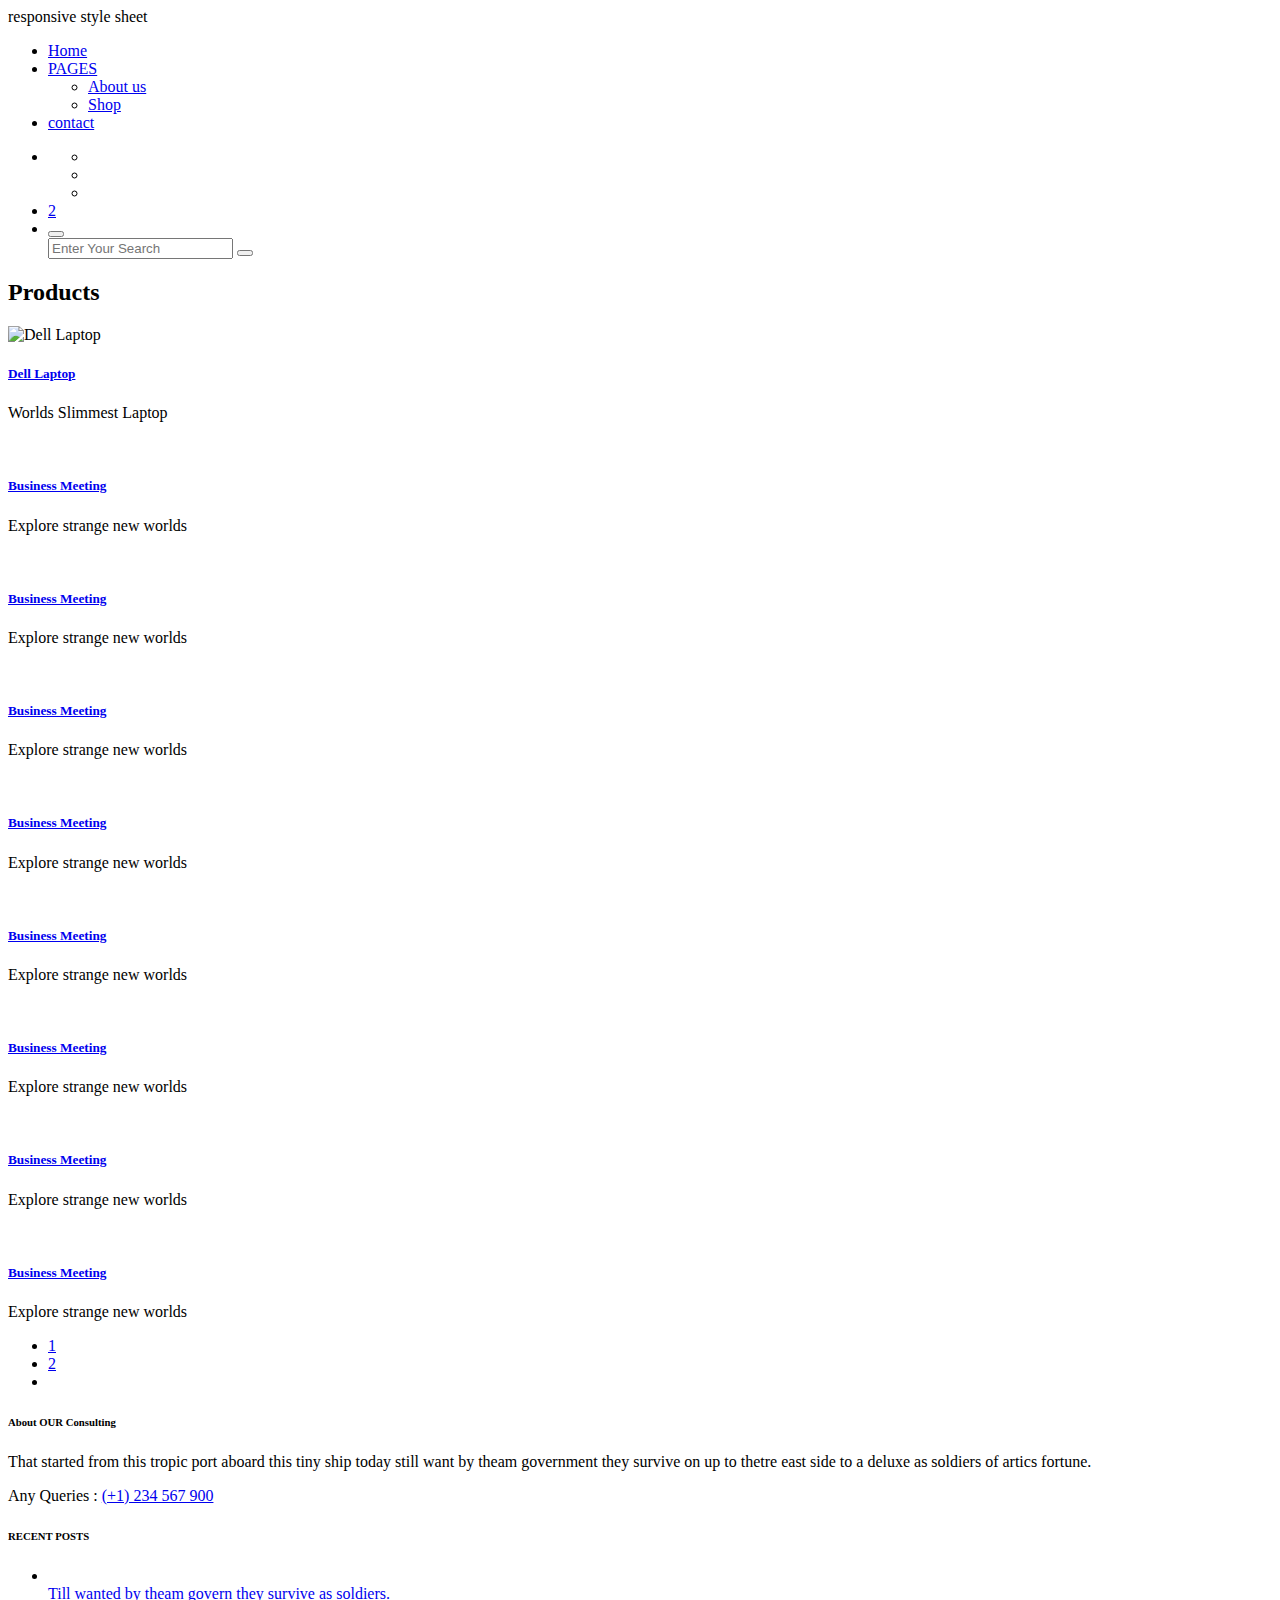
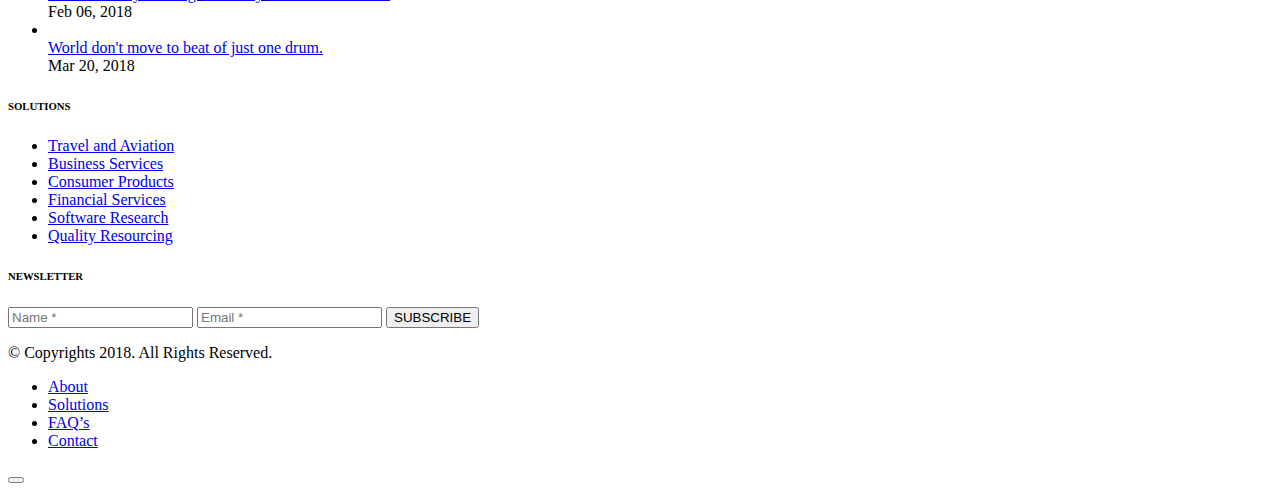
==== index2.html @ f583e694 "Create index2.html" ====
<!DOCTYPE html>
<html lang="en">
	<head>
		<meta charset="UTF-8">
		<!-- For IE -->
		<meta http-equiv="X-UA-Compatible" content="IE=edge">
		<!-- For Resposive Device -->
		<meta name="viewport" content="width=device-width, initial-scale=1, shrink-to-fit=no">
		<!-- For Window Tab Color -->
		<!-- Chrome, Firefox OS and Opera -->
		<meta name="theme-color" content="#061948">
		<!-- Windows Phone -->
		<meta name="msapplication-navbutton-color" content="#061948">
		<!-- iOS Safari -->
		<meta name="apple-mobile-web-app-status-bar-style" content="#061948">
		<title>Charles-Business-Consulting HTML Template</title>
		<!-- Favicon -->
		<link rel="icon" type="image/png" sizes="56x56" href="images/fav-icon/icon.png">
		<!-- Main style sheet -->
		<link rel="stylesheet" type="text/css" href="css/style.css">
		responsive style sheet
		<link rel="stylesheet" type="text/css" href="css/responsive.css">

		<!-- Fix Internet Explorer ______________________________________-->
		<!--[if lt IE 9]>
			<script src="http://html5shiv.googlecode.com/svn/trunk/html5.js"></script>
			<script src="vendor/html5shiv.js"></script>
			<script src="vendor/respond.js"></script>
		<![endif]-->	
	</head>

	<body>
		<div class="main-page-wrapper">

			<!-- ===================================================
				Loading Transition
			==================================================== -->
			<div id="loader-wrapper">
				<div id="loader"></div>
			</div>

			

			<!-- 
			=============================================
				Theme Header One
			============================================== 
			-->
			<header class="header-one">
				<div class="top-header">
					<div class="container clearfix">
				<div class="theme-menu-wrapper">
					<div class="container">
						<div class="bg-wrapper clearfix">
							<!-- ============== Menu Warpper ================ -->
					   		<div class="menu-wrapper float-left">
					   			<nav id="mega-menu-holder" class="clearfix">
								   <ul class="clearfix">
									    <li><a href="#">Home</a>
									    	
									    </li>
									    <li><a href="#">PAGES</a>
									    	<ul class="dropdown">
									    		<li><a href="#">About us</a></li>
									    		<li><a href="#">Shop</a></li>
									    			</li>
									       </ul>
									    </li>
									    
									    <li><a href="contact.html">contact</a></li>
								   </ul>
								</nav> <!-- /#mega-menu-holder -->
					   		</div> <!-- /.menu-wrapper -->

					   		<div class="right-widget float-right">
					   			<ul>
					   				<li class="social-icon">
					   					<ul>
											<li><a href="#"><i class="fa fa-facebook" aria-hidden="true"></i></a></li>
											<li><a href="#"><i class="fa fa-twitter" aria-hidden="true"></i></a></li>
											<li><a href="#"><i class="fa fa-linkedin" aria-hidden="true"></i></a></li>
											
										</ul>
					   				</li>
					   				<li class="cart-icon">
					   					<a href="#"><i class="flaticon-tool"></i> <span>2</span></a>
					   				</li>
					   				<li class="search-option">
					   					<div class="dropdown">
					   						<button type="button" class="dropdown-toggle" data-toggle="dropdown"><i class="fa fa-search" aria-hidden="true"></i></button>
											<form action="#" class="dropdown-menu">
												<input type="text" Placeholder="Enter Your Search">
												<button><i class="fa fa-search"></i></button>
											</form>
					   					</div>
					   				</li>
					   			</ul>
					   		</div> <!-- /.right-widget -->
						</div> <!-- /.bg-wrapper -->
					</div> <!-- /.container -->
				</div> <!-- /.theme-menu-wrapper -->
			</header> <!-- /.header-one -->

			
			<!-- 
			=============================================
				Theme Inner Banner
			============================================== 
			-->
			<div class="theme-inner-banner section-spacing">
				<div class="overlay">
					<div class="container">
						<h2>Products</h2>
					</div> <!-- /.container -->
				</div> <!-- /.overlay -->
			</div> <!-- /.theme-inner-banner -->


			<!-- 
			=============================================
				Our Case
			============================================== 
			-->
			<div class="our-case our-project section-spacing">
				<div class="container">
					<div class="wrapper">
						<div class="row">
							<div class="col-lg-4 col-sm-6 col-12">
								<div class="single-case-block">
									<img src="https://encrypted-tbn0.gstatic.com/images?q=tbn:ANd9GcQ14VLVXKVMGM3A-4_cv8zPNfcVg03_W8MNCg&usqp=CAU" alt="Dell Laptop">
									<div class="hover-content">
										<div class="text clearfix">
											<div class="float-left">
												<h5><a href="#">Dell Laptop</a></h5>
												<p>Worlds Slimmest Laptop</p>
											</div>
											<a href="project-details.html" class="details float-right"><i class="fa fa-long-arrow-right" aria-hidden="true"></i></a>
										</div> <!-- /.text -->
									</div> <!-- /.hover-content -->
								</div> <!-- /.single-case-block -->
							</div> <!-- /.col- -->
							<div class="col-lg-4 col-sm-6 col-12">
								<div class="single-case-block">
									<img src="https://encrypted-tbn0.gstatic.com/images?q=tbn:ANd9GcRiZihgVzmwl0yRAXSPXj3fKGcWAYy_pu0N6w&usqp=CAU" alt="">
									<div class="hover-content">
										<div class="text clearfix">
											<div class="float-left">
												<h5><a href="project-details.html">Business Meeting</a></h5>
												<p>Explore strange new worlds</p>
											</div>
											<a href="project-details.html" class="details float-right"><i class="fa fa-long-arrow-right" aria-hidden="true"></i></a>
										</div> <!-- /.text -->
									</div> <!-- /.hover-content -->
								</div> <!-- /.single-case-block -->
							</div> <!-- /.col- -->
							<div class="col-lg-4 col-sm-6 col-12">
								<div class="single-case-block">
									<img src="https://www.notebookcheck.net/uploads/tx_nbc2/1336433-1_13.jpg" alt="">
									<div class="hover-content">
										<div class="text clearfix">
											<div class="float-left">
												<h5><a href="project-details.html">Business Meeting</a></h5>
												<p>Explore strange new worlds</p>
											</div>
											<a href="project-details.html" class="details float-right"><i class="fa fa-long-arrow-right" aria-hidden="true"></i></a>
										</div> <!-- /.text -->
									</div> <!-- /.hover-content -->
								</div> <!-- /.single-case-block -->
							</div> <!-- /.col- -->
							<div class="col-lg-4 col-sm-6 col-12">
								<div class="single-case-block">
									<img src="https://www.slashgear.com/wp-content/uploads/2010/10/Acer-Aspire-One-D2550.jpg" alt="">
									<div class="hover-content">
										<div class="text clearfix">
											<div class="float-left">
												<h5><a href="project-details.html">Business Meeting</a></h5>
												<p>Explore strange new worlds</p>
											</div>
											<a href="project-details.html" class="details float-right"><i class="fa fa-long-arrow-right" aria-hidden="true"></i></a>
										</div> <!-- /.text -->
									</div> <!-- /.hover-content -->
								</div> <!-- /.single-case-block -->
							</div> <!-- /.col- -->
							<div class="col-lg-4 col-sm-6 col-12">
								<div class="single-case-block">
									<img src="https://www.lenovo.com/medias/lenovo-laptops-ideapad-5-15in-intel-gallery-1.png?context=bWFzdGVyfHJvb3R8MjgwNDc0fGltYWdlL3BuZ3xoOGQvaDU5LzEwNzQ2MjIyNzA2NzE4LnBuZ3w5NTBjYTA2ODkwZWQ2Yzk3OGQ0Y2M5MjRiOWZkNTNlMDJiOWQ4MDlmMGNlM2U5Mzc1ODkzYzhmNTRiYzNlYTIx" alt="">
									<div class="hover-content">
										<div class="text clearfix">
											<div class="float-left">
												<h5><a href="project-details.html">Business Meeting</a></h5>
												<p>Explore strange new worlds</p>
											</div>
											<a href="project-details.html" class="details float-right"><i class="fa fa-long-arrow-right" aria-hidden="true"></i></a>
										</div> <!-- /.text -->
									</div> <!-- /.hover-content -->
								</div> <!-- /.single-case-block -->
							</div> <!-- /.col- -->
							<div class="col-lg-4 col-sm-6 col-12">
								<div class="single-case-block">
									<img src="https://i.pcmag.com/imagery/articles/01riILTinwy5rpwouyl48yr-1..1617657075.png" alt="">
									<div class="hover-content">
										<div class="text clearfix">
											<div class="float-left">
												<h5><a href="project-details.html">Business Meeting</a></h5>
												<p>Explore strange new worlds</p>
											</div>
											<a href="project-details.html" class="details float-right"><i class="fa fa-long-arrow-right" aria-hidden="true"></i></a>
										</div> <!-- /.text -->
									</div> <!-- /.hover-content -->
								</div> <!-- /.single-case-block -->
							</div> <!-- /.col- -->
							<div class="col-lg-4 col-sm-6 col-12">
								<div class="single-case-block">
									<img src="https://i.ytimg.com/vi/G6jkOAOeWjs/maxresdefault.jpg" alt="">
									<div class="hover-content">
										<div class="text clearfix">
											<div class="float-left">
												<h5><a href="project-details.html">Business Meeting</a></h5>
												<p>Explore strange new worlds</p>
											</div>
											<a href="project-details.html" class="details float-right"><i class="fa fa-long-arrow-right" aria-hidden="true"></i></a>
										</div> <!-- /.text -->
									</div> <!-- /.hover-content -->
								</div> <!-- /.single-case-block -->
							</div> <!-- /.col- -->
							<div class="col-lg-4 col-sm-6 col-12">
								<div class="single-case-block">
									<img src="https://media.news9live.com/h-upload/2021/10/18/39768-macbook-pro.jpg" alt="">
									<div class="hover-content">
										<div class="text clearfix">
											<div class="float-left">
												<h5><a href="project-details.html">Business Meeting</a></h5>
												<p>Explore strange new worlds</p>
											</div>
											<a href="project-details.html" class="details float-right"><i class="fa fa-long-arrow-right" aria-hidden="true"></i></a>
										</div> <!-- /.text -->
									</div> <!-- /.hover-content -->
								</div> <!-- /.single-case-block -->
							</div> <!-- /.col- -->
							<div class="col-lg-4 col-sm-6 col-12">
								<div class="single-case-block">
									<img src="https://m.media-amazon.com/images/I/71HaIH7W5gL._AC_SL1322_.jpg" alt="">
									<div class="hover-content">
										<div class="text clearfix">
											<div class="float-left">
												<h5><a href="project-details.html">Business Meeting</a></h5>
												<p>Explore strange new worlds</p>
											</div>
											<a href="project-details.html" class="details float-right"><i class="fa fa-long-arrow-right" aria-hidden="true"></i></a>
										</div> <!-- /.text -->
									</div> <!-- /.hover-content -->
								</div> <!-- /.single-case-block -->
							</div> <!-- /.col- -->
						</div> <!-- /.row -->
					</div> <!-- /.wrapper -->
					<div class="theme-pagination text-center">
						<ul>
							<li><a href="#">1</a></li>
							<li class="active"><a href="#">2</a></li>
							<li><a href="#"><i class="fa fa-angle-double-right" aria-hidden="true"></i></a></li>
						</ul>
					</div>
				</div> <!-- /.container -->
			</div> <!-- /.our-case -->




			<!--
			=====================================================
				Footer
			=====================================================
			-->
			<footer class="theme-footer-one">
				<div class="top-footer">
					<div class="container">
						<div class="row">
							<div class="col-xl-3 col-lg-4 col-sm-6 about-widget">
								<h6 class="title">About OUR Consulting</h6>
								<p>That started from this tropic port aboard this tiny ship today still want by theam government they survive on up to thetre east side to a deluxe as soldiers of artics fortune.</p>
								<div class="queries"><i class="flaticon-phone-call"></i> Any Queries : <a href="#">(+1) 234 567 900</a></div>
							</div> <!-- /.about-widget -->
							<div class="col-xl-4 col-lg-3 col-sm-6 footer-recent-post">
								<h6 class="title">RECENT POSTS</h6>
								<ul>
									<li class="clearfix">
										<img src="images/blog/1.jpg" alt="" class="float-left">
										<div class="post float-left">
											<a href="blog-details.html">Till wanted by theam govern they survive as soldiers.</a>
											<div class="date"><i class="fa fa-calendar-o" aria-hidden="true"></i> Feb 06, 2018</div>
										</div>
									</li>
									<li class="clearfix">
										<img src="images/blog/2.jpg" alt="" class="float-left">
										<div class="post float-left">
											<a href="blog-details.html">World don't move to beat of just one drum.</a>
											<div class="date"><i class="fa fa-calendar-o" aria-hidden="true"></i> Mar 20, 2018</div>
										</div>
									</li>
								</ul>
							</div> <!-- /.footer-recent-post -->
							<div class="col-xl-2 col-lg-3 col-sm-6 footer-list">
								<h6 class="title">SOLUTIONS</h6>
								<ul>
									<li><a href="#">Travel and Aviation</a></li>
									<li><a href="#">Business Services</a></li>
									<li><a href="#">Consumer Products</a></li>
									<li><a href="#">Financial Services</a></li>
									<li><a href="#">Software Research</a></li>
									<li><a href="#">Quality Resourcing</a></li>
								</ul>
							</div> <!-- /.footer-list -->
							<div class="col-xl-3 col-lg-2 col-sm-6 footer-newsletter">
								<h6 class="title">NEWSLETTER</h6>
								<form action="#">
									<input type="text" placeholder="Name *">
									<input type="email" placeholder="Email *">
									<button class="theme-button-one">SUBSCRIBE</button>
								</form>
							</div>
						</div> <!-- /.row -->
					</div> <!-- /.container -->
				</div> <!-- /.top-footer -->
				<div class="bottom-footer">
					<div class="container">
						<div class="row">
							<div class="col-md-6 col-12"><p>&copy; Copyrights 2018. All Rights Reserved.</p></div>
							<div class="col-md-6 col-12">
								<ul>
									<li><a href="about.html">About</a></li>
									<li><a href="service.html">Solutions</a></li>
									<li><a href="#">FAQ’s</a></li>
									<li><a href="contact.html">Contact</a></li>
								</ul>
							</div>
						</div>
					</div>
				</div> <!-- /.bottom-footer -->
			</footer> <!-- /.theme-footer -->
			

	        

	        <!-- Scroll Top Button -->
			<button class="scroll-top tran3s">
				<i class="fa fa-angle-up" aria-hidden="true"></i>
			</button>
			


		<!-- Optional JavaScript _____________________________  -->

    	<!-- jQuery first, then Popper.js, then Bootstrap JS -->
    	<!-- jQuery -->
		<script src="vendor/jquery.2.2.3.min.js"></script>
		<!-- Popper js -->
		<script src="vendor/popper.js/popper.min.js"></script>
		<!-- Bootstrap JS -->
		<script src="vendor/bootstrap/js/bootstrap.min.js"></script>
		<!-- Camera Slider -->
		<script src='vendor/Camera-master/scripts/jquery.mobile.customized.min.js'></script>
	    <script src='vendor/Camera-master/scripts/jquery.easing.1.3.js'></script> 
	    <script src='vendor/Camera-master/scripts/camera.min.js'></script>
	    <!-- menu  -->
		<script src="vendor/menu/src/js/jquery.slimmenu.js"></script>
		<!-- WOW js -->
		<script src="vendor/WOW-master/dist/wow.min.js"></script>
		<!-- owl.carousel -->
		<script src="vendor/owl-carousel/owl.carousel.min.js"></script>
		<!-- js count to -->
		<script src="vendor/jquery.appear.js"></script>
		<script src="vendor/jquery.countTo.js"></script>
		<!-- Fancybox -->
		<script src="vendor/fancybox/dist/jquery.fancybox.min.js"></script>

		<!-- Theme js -->
		<script src="js/theme.js"></script>
		</div> <!-- /.main-page-wrapper -->
	</body>
</html>
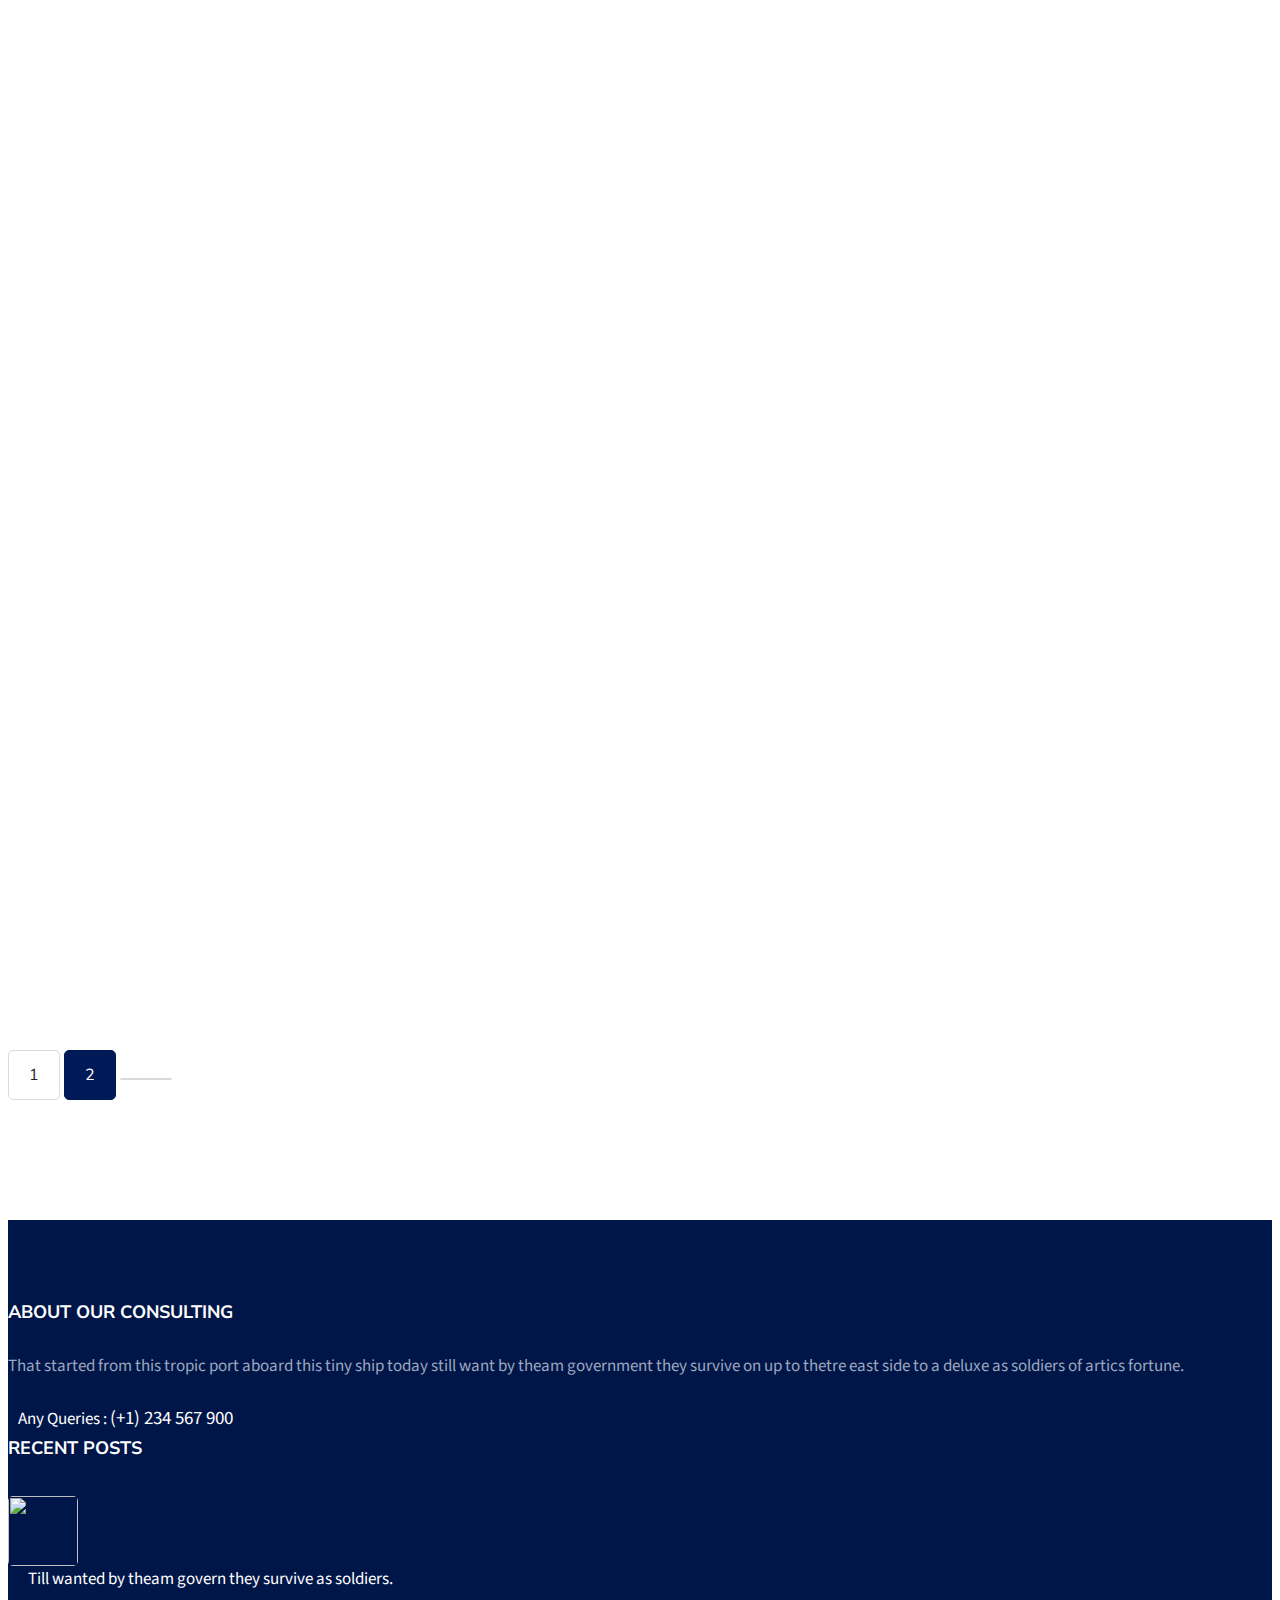
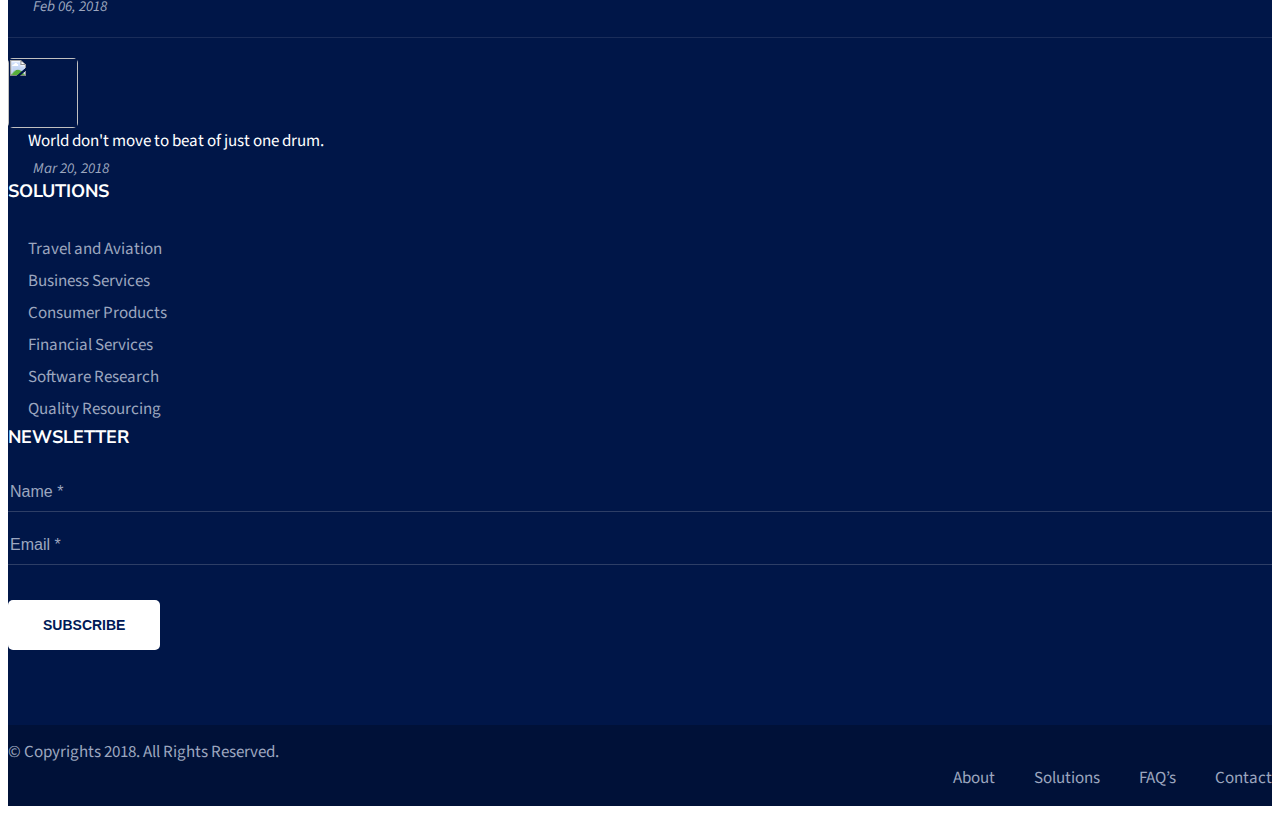
==== commit 703bf660: "Update index2.html" ====
--- a/index2.html
+++ b/index2.html
@@ -17,9 +17,9 @@
 		<!-- Favicon -->
 		<link rel="icon" type="image/png" sizes="56x56" href="images/fav-icon/icon.png">
 		<!-- Main style sheet -->
-		<link rel="stylesheet" type="text/css" href="css/style.css">
+		<link rel="stylesheet" type="text/css" href="style.css">
 		responsive style sheet
-		<link rel="stylesheet" type="text/css" href="css/responsive.css">
+		<link rel="stylesheet" type="text/css" href="responsive.css">
 
 		<!-- Fix Internet Explorer ______________________________________-->
 		<!--[if lt IE 9]>
--- a/style.css
+++ b/style.css
@@ -0,0 +1,2051 @@
+
+/* CSS Document */
+
+/* 
+    Created on   : 23/05/2018.
+    Theme Name   : Charles-Business-Consulting HTML Template.
+    Version      : 1.0.
+    Author       : @CreativeGigs.
+    Developed by : Jubayer al hasan. (jubayer.hasan1991@gmail.com)
+   
+*/
+
+/* ------------------------------------------ */
+/*             TABLE OF CONTENTS
+/* ------------------------------------------ */
+/*   01 - Global stlye  */
+/*   02 - Theme Title  */
+/*   03 - Theme Pagination  */
+/*   04 - Theme Header One */
+/*   05 - Theme Header Two */
+/*   06 - Theme menu One  */
+/*   07 - Theme menu Two  */
+/*   08 - Theme Main Banner  */
+/*   09 - Top Feature  */
+/*   10 - About Company  */
+/*   11 - Feature Banner  */
+/*   12 - Service Style One  */
+/*   13 - Testimonial Slider  */
+/*   14 - Our Team   */
+/*   15 - Theme Counter  */
+/*   16 - Free Consultation  */
+/*   17 - Partner Slider  */
+/*   18 - Theme footer one  */
+/*   19 - Theme footer Two   */
+/*   20 - CallOut Banner */
+/*   21 - Our Solution  */
+/*   22 - About Company Stye Two  */
+/*   23 - Our Case  */
+/*   24 - Faq Section  */
+/*   25 - Why Choose us  */
+/*   26 - Short Banner  */
+/*   27 - Latest News  */
+/*   28 - Google Map   */
+/*   29 - Theme Inner Banner   */
+/*   30 - Why WE Best   */
+/*   31 - Core Values   */
+/*   32 - Theme Sidebar One   */
+/*   33 - Service Details   */
+/*   34 - Project Details   */
+/*   35 - Blog Sidebar   */
+/*   36 - Blog Details   */
+/*   37 - Contact Us   */
+/*   38 - Compnay Branch Address   */
+/*   39 - Shop Page   */
+
+
+
+/**
+* Importing necessary  Styles.
+**/
+@import url('https://fonts.googleapis.com/css?family=Nunito+Sans:300,400,600,700,800,900|Source+Sans+Pro:300,400,600,700,900');
+/*----bootstrap css ----- */
+@import url('../vendor/bootstrap/css/bootstrap.min.css');
+/*----camera-slider---*/
+@import url('../vendor/Camera-master/css/camera.css');
+/*------- menu ------*/
+@import url('../vendor/menu/dist/css/slimmenu.css');
+/*----font awesome -------*/
+@import url('../fonts/font-awesome/css/font-awesome.min.css');
+/*----owl-carousel css----*/
+@import url('../vendor/owl-carousel/owl.carousel.css');
+@import url('../vendor/owl-carousel/owl.theme.css');
+/*-------- animated css ------*/
+@import url('../vendor/WOW-master/css/libs/animate.css');
+/*--------- flat-icon ---------*/
+@import url('../fonts/icon/font/flaticon.css');
+/*----------- Fancybox css -------*/
+@import url('../vendor/fancybox/dist/jquery.fancybox.min.css');
+/*----Language Switcher---*/
+@import url('../vendor/language-switcher/polyglot-language-switcher.css');
+/*------------- Map -------------*/
+@import url('../vendor/sanzzy-map/dist/snazzy-info-window.min.css');
+
+
+/*** 
+
+====================================================================
+  Loading Transition
+====================================================================
+
+ ***/
+#loader-wrapper {
+  position: fixed;
+  top: 0;
+  left: 0;
+  width: 100%;
+  height: 100%;
+  z-index: 999999;
+  background: #fff;
+  overflow: hidden;
+}
+#loader {
+  background: url(../images/1.gif);
+  width: 64px;
+  height: 40px;
+  position: relative;
+  top: 50%;
+  margin: -20px auto 0 auto;
+}
+
+/*==================== Click Top ====================*/
+.scroll-top {
+  width:25px;
+  height:25px;
+  position: fixed;
+  bottom: 10px;
+  right: 5px;
+  z-index: 99;
+  text-align: center;
+  color: #fff;
+  font-size: 18px;
+  display: none;
+  cursor: pointer;
+  border-radius: 3px;
+}
+.scroll-top:after {
+  position: absolute;
+  z-index: -1;
+  content: '';
+  top: 100%;
+  left: 5%;
+  height: 10px;
+  width: 90%;
+  opacity: 1;
+  background: radial-gradient(ellipse at center, rgba(0, 0, 0, 0.25) 0%, rgba(0, 0, 0, 0) 80%);
+}
+/*______________________ Global stlye ___________________*/
+
+ @font-face {
+  font-family: 'font-awesome';
+  src: url('../fonts/font-awesome/fonts/fontawesome-webfont.ttf');
+  src: url('../fonts/font-awesome/fonts/fontawesome-webfont.eot'), /* IE9 Compat Modes */
+       url('../fonts/font-awesome/fonts/fontawesome-webfont.woff2') format('woff2'), /* Super Modern Browsers */
+       url('../fonts/font-awesome/fonts/fontawesome-webfont.woff') format('woff'), /* Pretty Modern Browsers */
+       url('../fonts/font-awesome/fonts/fontawesome-webfont.svg') format('svg'); /* Legacy iOS */
+ }
+
+ body {
+  font-family: 'Source Sans Pro', sans-serif;
+  font-weight: normal;
+  color:#555555;
+  font-size: 18px;
+  position: relative;
+ }
+ .main-page-wrapper {overflow-x:hidden;}
+ h1,h2,h3,h4,h5,h6,p,ul { margin:0;padding: 0;}
+ h1,h2,h3,h4,h5,h6 {font-family: 'Nunito Sans', sans-serif; color: #232323;}
+ h1 {font-size: 60px; font-weight: 900;line-height: 70px;}
+ h2 {font-size: 38px; font-weight: 900;}
+ h3 {font-size: 32px; font-weight: 700;}
+ h4 {font-size: 24px; font-weight: 700;}
+ h5 {font-size: 22px; font-weight: 700;}
+ h6 {font-size: 20px; font-weight: normal;}
+ p {line-height: 27px;}
+ ul {list-style-type: none;}
+ body a {text-decoration: none;color: #232323; display: inline-block;font-family: 'Nunito Sans', sans-serif;}
+ a:hover,a:focus,a:visited {text-decoration: none; outline: none;}
+ img {max-width: 100%; display: block;}
+ button {border:none;outline: none;box-shadow: none;display: block; padding: 0;cursor: pointer;}
+ button:focus {outline: none;}
+ input,textarea {outline: none; box-shadow: none;transition: all 0.3s ease-in-out;}
+.section-spacing {margin-bottom: 120px;}
+.m-top0 {margin-top: 0 !important;}
+.m-bottom0 {margin-bottom: 0 !important;}
+.p-bottm0 {padding-bottom: 0 !important;}
+.no-border {border: none !important;}
+/*--------------------- Transition --------------------*/
+.tran3s,h2 a,h3 a,h4 a,h5 a,h6 a,.header-one .top-header .address-wrapper .quotes a,.header-one .theme-menu-wrapper .right-widget .social-icon li a,#mega-menu-holder ul.dropdown li a:before,.theme-button-one,
+#theme-main-banner .camera_pag .camera_pag_ul li > span,.top-feature .main-content,.service-style-one .single-service .text,.service-style-one .single-service,
+.owl-theme .owl-dots .owl-dot span,.our-team .team-member .overlay .hover-content ul li a,.our-team .team-member .overlay,.our-team .team-member .text,.theme-footer-two .top-footer .footer-list ul li a,
+.theme-footer-one .top-footer .footer-list ul li a,.theme-footer-one .bottom-footer ul li a,.header-two .top-header .social-icon li a,.our-case .single-case-block .hover-content,
+.our-case .single-case-block .hover-content .text .details,.accordion-one .panel-group .panel-heading a:before,.our-blog .single-blog .post-meta .read-more,.theme-footer-two .logo-widget .social-icon li a,
+.core-values .single-value-block .image-box .overlay,.theme-sidebar-one .service-categories ul li a,.theme-pagination ul li a,.project-details .project-details-sidebar .social-icon li a,
+.blog-sidebar .sidebar-categories ul li a,.blog-sidebar .sidebar-archives ul li a,.blog-sidebar .sidebar-tags ul li a,.blog-details .share-option  li a,.shop-page .single-product .product-name .price,
+.shop-page .single-product .image-box,.shop-page .single-product .product-name .add-to-cart,.shop-page .single-product .product-name .add-to-cart a,.shop-details .product-review-tab .nav-tabs .nav-link {
+  transition: all .3s ease-in-out;
+}
+.tran4s,.our-solution .single-solution-block .icon,.our-case .single-case-block .hover-content .text,.our-blog .single-blog .image-box img {
+  transition: all .4s ease-in-out;
+}
+ /*----------------------- Theme Color File -------------------*/
+.p-color,.header-one .top-header .address-wrapper .quotes a,.header-one .top-header .address-wrapper .address .icon,#theme-main-banner .camera_caption h1,
+#theme-main-banner .camera_caption .theme-button-one,.top-feature .main-content:hover h4 a,.about-compnay .mission-goal li .icon,.service-style-one .single-service .text .read-more,
+.service-style-one .single-service:hover .text h5 a,.service-style-one .contact-text h5,.service-style-one .contact-text h5 a,.our-team .team-member .overlay .hover-content ul li a:hover,
+.theme-counter h6,.single-counter-box .number,.theme-footer-one .top-footer .footer-newsletter .theme-button-one,.header-two #mega-menu-holder>ul> li.active > a, .header-two #mega-menu-holder>ul> li:hover > a,
+.header-two #mega-menu-holder>ul> li.active > .sub-toggle,.header-two #mega-menu-holder>ul> li:hover > .sub-toggle,.callout-banner .theme-button-one,.our-solution .single-solution-block:hover h5 a,
+.faq-section .wrapper .img-box .play,.why-choose-us .single-block .icon,.why-choose-us .single-block:hover h5 a,.short-banner .overlay h2,.our-blog .single-blog .post-meta .read-more,
+.our-blog .single-blog:hover .post-meta .title a,.why-we-best .wrapper .best-list-item li .icon,.why-we-best .wrapper .best-list-item li:hover h5 a,.core-values .single-value-block .image-box .overlay a,
+.core-values .single-value-block:hover .text h5 a,.theme-sidebar-one .service-categories ul li a:hover,.theme-sidebar-one .service-categories ul li.active a,
+.service-details .service-content .presentation-section .best-list-item li .icon,.project-details .project-details-sidebar .social-icon li a:hover,.blog-sidebar .sidebar-categories ul li a:hover,
+.blog-sidebar .sidebar-recent-post li .post a:hover,.blog-sidebar .sidebar-archives ul li a:hover,.blog-details .share-option .tag-meta li a:hover,.blog-details .share-option .social-icon li a:hover,
+.our-blog .comment-area .single-comment .comment a,.shop-page .single-product .product-name .price,.shop-page .single-product:hover .product-name h5 a,.shop-page .single-product .product-name .add-to-cart a,
+.shop-details .product-details .product-info .price,.faq-page .panel-group .panel-heading h6 a:before {
+  color:#001a57;
+}
+.p-bg-color,.scroll-top,.header-one .top-header .address-wrapper .quotes a:hover,.theme-menu-wrapper .right-widget .search-option form button,
+#mega-menu-holder ul.dropdown li:hover>a:before,.theme-button-one,#theme-main-banner .camera_caption .theme-button-one:hover,.callout-banner.no-bg .theme-button-one,
+#theme-main-banner .camera_pag .camera_pag_ul li.cameracurrent > span,#theme-main-banner .camera_pag .camera_pag_ul li:hover > span,.service-style-one .contact-text h5:before,
+.testimonial-section .owl-theme .owl-dots .owl-dot.active span,.testimonial-section .owl-theme .owl-dots .owl-dot:hover span,#polyglotLanguageSwitcher ul.dropdown li:hover,
+.our-case .single-case-block .hover-content .text .details:hover,.our-blog .single-blog .image-box .overlay .date,.core-values .single-value-block .image-box .overlay a:hover,
+.theme-sidebar-one .sidebar-brochures ul,.theme-pagination ul li a:hover,.theme-pagination ul li.active a,.blog-sidebar .sidebar-tags ul li.active a,.blog-sidebar .sidebar-tags ul li a:hover  {
+  background: #001a57;
+}
+.header-one .top-header .address-wrapper .quotes a,#theme-main-banner .camera_pag .camera_pag_ul li,.theme-pagination ul li a:hover,.theme-pagination ul li.active a,.blog-sidebar .sidebar-tags ul li.active a,
+.blog-sidebar .sidebar-tags ul li a:hover,.shop-page .single-product:hover .image-box {
+  border-style: solid;
+  border-color:#001a57;
+}
+/*----------------- Theme button ------------------*/
+body .theme-button-one {
+  line-height: 50px;
+  font-size: 14px;
+  font-weight: 700;
+  text-transform: uppercase;
+  color: #fff;
+  border-radius: 5px;
+  padding: 0 35px;
+}
+body .theme-button-one:hover {background:#000f32; }
+/*------------------- Theme Title ------------------*/
+.theme-title-one {position: relative;text-align: center;}
+.theme-title-one h2 {
+  position: relative;
+  text-transform: uppercase;
+  padding-bottom: 22px;
+}
+.theme-title-one h2:before {
+  content: '';
+  width: 40px;
+  height: 4px;
+  border-radius: 10px;
+  background: #c3c3c3;
+  position: absolute;
+  bottom: 0;
+  left:50%;
+  margin-left: -20px;
+}
+.theme-title-one p {padding-top: 20px;}
+/*------------------- Theme Pagination ------------------*/
+.theme-pagination ul {padding-top: 40px;}
+.theme-pagination ul li {display: inline-block;}
+.theme-pagination ul li a {
+  display: block;
+  font-size: 16px;
+  color: #232323;
+  width: 50px;
+  line-height: 48px;
+  text-align: center;
+  border-radius: 5px;
+  border: 1px solid #dadada;
+}
+.theme-pagination ul li a:hover,
+.theme-pagination ul li.active a {color: #fff;}
+.theme-pagination ul li.active a {cursor: default;}
+/*--------------------------- Theme Header One  ---------------------*/
+.header-one {position: relative;}
+.header-one .top-header {background: #fff;padding: 40px 0 32px 0;}
+.header-one .top-header .address-wrapper li {display: inline-block;vertical-align: middle;}
+.header-one .top-header .address-wrapper .quotes a {
+  font-size: 14px;
+  font-weight: 700;
+  text-transform: uppercase;
+  line-height: 46px;
+  padding: 0 27px;
+  border-width: 2px;
+  border-radius: 5px;
+}
+.header-one .top-header .address-wrapper .quotes a:hover {color: #fff;}
+.header-one .top-header .address-wrapper .address {
+  position: relative;
+  padding: 0 38px 0 60px;
+  margin-right: 15px;
+}
+.header-one .top-header .address-wrapper .address .icon {
+  position: absolute;
+  top:-6px;
+  left:0;
+  font-size: 40px;
+}
+.header-one .top-header .address-wrapper .address:first-child:before {
+  content: '';
+  position: absolute;
+  top:5px;
+  right: 0;
+  width: 1px;
+  height: 42px;
+  background: #e8e8e8;
+}
+.header-one .top-header .address-wrapper .address:first-child {margin-right: 35px;}
+/*--------------------------- Theme Header Two  ---------------------*/
+.header-two .top-header {background: #000f32;padding: 12px 0;}
+.header-two .top-header .left-widget li {display: inline-block;color: #fff;font-size: 16px;}
+#polyglotLanguageSwitcher {margin-left:25px;}
+#polyglotLanguageSwitcher span.trigger:before {
+  content: '';
+  font-family: 'font-awesome';
+  position: absolute;
+  color:#fff;
+  top:0;
+  right:-32px;
+}
+#polyglotLanguageSwitcher a {
+  font-family: 'Open Sans', sans-serif;
+  display: inline-block;
+  font-size: 15px;
+  color:#fff;
+  font-weight: normal;
+}
+.header-two .top-header .social-icon {text-align: right;}
+.header-two .top-header .social-icon li {display: inline-block;margin-left: 15px;}
+.header-two .top-header .social-icon li a {font-size: 15px;color: #ccd1dd;}
+.header-two .top-header .social-icon li a:hover {color: #fff;}
+/*------------------------ Theme menu One --------------------*/
+.header-one .theme-menu-wrapper {position: relative;z-index: 99;margin-bottom: -42px;}
+.header-one .theme-menu-wrapper .bg-wrapper {background: #000f32;position: relative;padding-left: 25px;}
+.theme-menu-wrapper .right-widget ul li {display: inline-block;line-height: 75px;vertical-align: middle;}
+.theme-menu-wrapper .right-widget .social-icon li a {
+  font-size: 15px;
+  color: #ccd1dd;
+  margin: 0 7px;
+}
+.theme-menu-wrapper .right-widget .social-icon li a:hover {color: #fff;}
+.theme-menu-wrapper .right-widget .cart-icon {
+  margin-left: 30px;
+  width: 60px;
+  text-align: center;
+  border-right: 1px solid #0d2356;
+  border-left: 1px solid #0d2356;
+}
+.theme-menu-wrapper .right-widget .cart-icon a {
+  position: relative;
+  color: #cfd6e6;
+  font-size: 16px;
+}
+.theme-menu-wrapper .right-widget .cart-icon a span {
+  font-family: 'Nunito Sans', sans-serif;
+  position: absolute;
+  width: 15px;
+  height: 15px;
+  border-radius: 50%;
+  background: #fff;
+  line-height: 15px;
+  font-size: 11px;
+  font-weight: 600;
+  color: #555555;
+  top: 23px;
+  right: -8px;
+}
+.theme-menu-wrapper .right-widget .search-option .dropdown-toggle {
+  background: transparent;
+  font-size: 15px;
+  color: #cfd6e6;
+  width: 55px;
+}
+.theme-menu-wrapper .right-widget .search-option .dropdown-toggle:after {display: none;}
+.theme-menu-wrapper .right-widget .search-option .dropdown-menu {
+  -webkit-transform:none !important;
+          transform:none !important;
+  position: absolute;
+  height:55px;
+  width:280px;
+  padding: 5px;
+  border-radius: 0;
+  right: 0 !important;
+  left:auto !important;
+  top:100% !important;
+  box-shadow: none;
+  border:none;
+  float:none;
+  margin:0;
+  background: #fff;
+  box-shadow: 0px 4px 10px -2px rgba(0,0,0,0.23);
+}
+.theme-menu-wrapper .right-widget .search-option form input {
+  position: absolute;
+  top:5px;
+  left:5px;
+  right: 5px;
+  bottom: 5px;
+  background: transparent;
+  border:1px solid #ececec;
+  padding: 0 49px 0 10px;
+}
+.theme-menu-wrapper .right-widget .search-option form button {
+  display: block;
+  width:48px;
+  color:#fff;
+  border:1px solid #fff;
+  border-left:none;
+  line-height: 45px;
+  text-align: center;
+  position: absolute;
+  top:4px;
+  right:5px;
+}
+/*------------------------ Theme menu Two --------------------*/
+.header-two #mega-menu-holder>ul> li> a,.header-two #mega-menu-holder li .sub-toggle,
+.header-two #mega-menu-holder>ul> li> a:before {color: #555555;}
+.header-two #mega-menu-holder>ul> li> a {padding-top: 38px;padding-bottom: 38px;}
+.header-two #mega-menu-holder>ul> li> a:before,
+.header-two #mega-menu-holder li .sub-toggle {line-height: 97px;}
+.header-two #mega-menu-holder li>ul.dropdown li:first-child {border-top:1px solid rgba(0,0,0,0.04);}
+.header-two .theme-menu-wrapper .bg-wrapper {position: relative;padding-left: 330px;}
+.header-two .theme-menu-wrapper .bg-wrapper .logo {
+  position: absolute;
+  left:0;
+  z-index: 99;
+  top:50%;
+  -webkit-transform:translateY(-50%);
+          transform:translateY(-50%);
+}
+.header-two .theme-menu-wrapper .right-widget ul li {line-height: 97px;}
+.header-two .theme-menu-wrapper .right-widget .search-option .dropdown-toggle {width: auto;color: #555555;}
+.header-two .theme-menu-wrapper .right-widget .cart-icon {
+  border: none;
+  width: auto;
+  margin: 0 20px 0 0;
+}
+.header-two .theme-menu-wrapper .right-widget .cart-icon a {color: #555555;font-size: 18px;}
+.header-two .theme-menu-wrapper .right-widget .cart-icon a span {
+  background: #000f32;
+  color: #fff;
+  top:35px;
+}
+/*================= Sticky Menu ===============*/
+@-webkit-keyframes menu_sticky {
+  0%  {margin-top:-75px;opacity: 0;}
+  50%  {margin-top: -64px;opacity: 0;}
+  100% {margin-top: 0;opacity: 1;}
+}
+@keyframes menu_sticky {
+  0%  {margin-top:-75px;opacity: 0;}
+  50%  {margin-top: -64px;opacity: 0;}
+  100% {margin-top: 0;opacity: 1;}
+}
+.theme-menu-wrapper.fixed {
+  position: fixed !important;
+  width:100%;
+  top:0;
+  left:0;
+  z-index: 999;
+  background: #000f32;
+  margin: 0;
+  padding-top: 0;
+  box-shadow: 0px 13px 35px -12px rgba(35,35,35,0.15);
+  -webkit-animation: menu_sticky 0.7s ease-in-out;
+  animation: menu_sticky 0.7s ease-in-out;
+}
+.header-two .theme-menu-wrapper.fixed {background: #fff;}
+/*---------------------------- Theme Main Banner -------------------------*/
+#theme-main-banner {margin: 0 !important;}
+.camera_wrap {float:none;}
+#theme-main-banner .camera_overlayer {
+  content: '';
+  position: absolute;
+  top:0;
+  left:0;
+  right: 0;
+  bottom: 0;
+  background: rgba(0,26,27,0.10);
+}
+#theme-main-banner .main-container {position: relative;}
+#theme-main-banner .camera_caption {height: 100%;}
+#theme-main-banner .container {
+  position: relative;
+  z-index: 1;
+  top: 50%;
+  -webkit-transform: translateY(-50%);
+          transform: translateY(-50%);
+}
+#theme-main-banner .camera_caption>div {
+  background: transparent;
+  position: absolute;
+  width: 100%;
+  height: 100%;
+  top:0;
+  text-shadow: none;
+  left: 0;
+  padding: 0;
+}
+#theme-main-banner .camera_caption h1 {text-transform: uppercase;padding: 30px 0 35px 0;}
+#theme-main-banner .camera_caption p {
+  font-size: 26px;
+  line-height: 35px;
+  color: #556382;
+  font-weight: 300;
+}
+#theme-main-banner .camera_caption .theme-button-one {background: #fff;}
+#theme-main-banner .camera_caption .theme-button-one:hover {color: #fff;}
+#theme-main-banner .camera_pag {
+  position: absolute;
+  height: 100%;
+  top:0;
+  left:3%;
+  z-index: 9;
+}
+#theme-main-banner .camera_pag .camera_pag_ul {
+  text-align: center;
+  position: relative;
+  top:50%;
+  -webkit-transform:translateY(-50%);
+          transform:translateY(-50%);
+}
+#theme-main-banner .camera_pag .camera_pag_ul li {
+  display: block;
+  margin: 15px 0;
+  width: 7px;
+  height: 7px;
+  border-radius: 50%;
+  border-width: 1px;
+  background: transparent;
+}
+#theme-main-banner .camera_pag .camera_pag_ul li span {
+  height: 100%;
+  width: 100%;
+  top:0;
+  left:0;
+  border-radius:50%;
+}
+/*--------------------- Top Feature -------------------*/
+.top-feature .main-content {
+  text-align: center;
+  padding: 50px 16%;
+  border-bottom: 4px solid transparent;
+}
+.top-feature .main-content:hover {border-bottom-color: #001a57;}
+.top-feature .main-content img {margin: 0 auto;}
+.top-feature .main-content h4 {
+  position: relative;
+  padding-bottom: 18px;
+  margin: 15px 0 18px 0;
+}
+.top-feature .main-content h4:before {
+  content: '';
+  width: 40px;
+  height: 4px;
+  border-radius: 10px;
+  background: #c3c3c3;
+  position: absolute;
+  bottom: 0;
+  left:50%;
+  margin-left: -20px;
+}
+.top-feature.fix-border .main-content {border-top: 4px solid transparent;border-bottom: none;}
+.top-feature.fix-border .main-content:hover {border-top-color: #001a57;}
+/*------------------ About Company -----------------*/
+.about-compnay img {border-radius: 5px;}
+.about-compnay .mission-goal {
+  border-top:1px solid #dcdcdc;
+  padding-top: 23px;
+  margin-top: 33px;
+}
+.about-compnay .mission-goal li {
+  float: left;
+  width: 33.33333333%;
+  text-align: center;
+  position: relative;
+}
+.about-compnay .mission-goal li .icon {font-size: 55px;}
+.about-compnay .mission-goal li:nth-child(2) {
+  border-left: 1px dashed #c3c3c3;
+  border-right: 1px dashed #c3c3c3;
+}
+/*------------------ Feature Banner ---------------*/
+.feature-banner {
+  background: url(../images/home/2.jpg) no-repeat center center;
+  background-size: cover;
+  background-attachment: fixed;
+  background-color: #707d9e;
+  text-align: center;
+}
+.feature-banner .opacity {
+  background: rgba(0,26,87,0.5);
+  padding: 74px 0 80px 0;
+}
+.feature-banner .opacity h2 {
+  font-size: 42px;
+  line-height: 52px;
+  text-transform: inherit;
+  color: #fff;
+  padding: 0 100px;
+  margin-bottom: 32px;
+}
+/*---------------- Service Style One --------------*/
+.service-style-one .single-service {
+  position: relative;
+  padding-left: 118px;
+  overflow: hidden;
+  margin-bottom: 30px;
+}
+.service-style-one .single-service .text {
+  border: 1px solid #eaeaea;
+  border-radius: 0 4px 4px 0;
+  border-left:none;
+  padding: 20px 10px 18px 30px;
+}
+.service-style-one .single-service .text p {padding-bottom: 10px;}
+.service-style-one .single-service .text .read-more {
+  font-size: 14px;
+  font-weight: 700;
+}
+.service-style-one .single-service .text .read-more i {margin-left: 2px;}
+.service-style-one .single-service .img-box {
+  position: absolute;
+  left:0;
+  top:0;
+  bottom: 0;
+  width: 120px;
+  border-radius: 5px;
+  background: #001a57;
+}
+.service-style-one .single-service .img-box img {width: 100%;border-radius: 4px;opacity: 0.9;}
+.service-style-one .single-service:hover .text {border-color: #fff;}
+.service-style-one .single-service:hover {
+  box-shadow: 0px 0px 20px 0px rgba(0, 0, 0, 0.08);
+}
+.service-style-one .wrapper {margin-top: 50px;}
+.service-style-one .contact-text {text-align: center;padding-top:35px;}
+.service-style-one .contact-text h4 {font-weight: normal;margin-bottom: 10px;}
+.service-style-one .contact-text h5 {font-weight: normal;display: inline-block;position: relative;}
+.service-style-one .contact-text h5:before {
+  content: '';
+  width: 100%;
+  height: 1px;
+  position: absolute;
+  bottom: 1px;
+  left:0;
+}
+/*-------------------- Testimonial Slider ------------------*/
+.testimonial-section {
+  background: url(../images/home/9.jpg) no-repeat center center;
+  background-size: cover;
+  background-attachment: fixed;
+  background-color: #707d9e;
+}
+.testimonial-section .overlay {background: rgba(0,0,0,0.1);padding: 125px 0;}
+.testimonial-section .wrapper {width: 55%;padding-right: 15px;}
+.testimonial-section .wrapper .bg {
+  background: #fff;
+  border-radius: 5px;
+  position: relative;
+  padding: 40px 65px 35px 65px;
+  box-shadow: 0px 0px 30px 0px rgba(0, 0, 0, 0.15);
+  text-align: center;
+}
+.testimonial-section .wrapper .bg:before {
+  content: '';
+  font-family: 'font-awesome';
+  position: absolute;
+  top:30px;
+  right: -10px;
+  color: #fff;
+  font-size: 35px;
+}
+.testimonial-section .wrapper p {
+  font-size: 20px;
+  font-weight: 300;
+  line-height: 29px;
+}
+.testimonial-section .wrapper .name h6 {font-weight: normal;}
+.testimonial-section .wrapper .name span {font-size: 16px;}
+.testimonial-section .wrapper .name {position: relative;margin: 25px 0 28px 0;z-index: 1;}
+.testimonial-section .wrapper .name:before {
+  content: '“';
+  color: #f1f1f1;
+  font-size: 120px;
+  font-weight: 900;
+  position: absolute;
+  top:-42px;
+  left:50%;
+  z-index: -1;
+  -webkit-transform:translateX(-50%);
+          transform:translateX(-50%);
+}
+.testimonial-section .owl-theme .owl-dots .owl-dot span {
+  width: 7px;
+  height: 7px;
+  border-radius: 50%;
+  background: #cecece;
+  margin: 0 5px;
+}
+/*----------------------- Our Team -----------------*/
+.our-team .team-member {margin-top: 30px; text-align: center;}
+.our-team .wrapper {margin-top: 25px;}
+.our-team .team-member .image-box img {width: 100%;border-radius: 5px 5px 0 0;}
+.our-team .team-member .image-box {position: relative;overflow: hidden;}
+.our-team .team-member .text {
+  padding: 13px 0;
+  border: 1px solid #eaeaea;
+  border-top: none;
+  border-radius: 0 0 5px 5px;
+}
+.our-team .team-member:hover .text {
+  border-color: #fff;
+  box-shadow: 0px 0px 20px 0px rgba(0, 0, 0, 0.08);
+}
+.our-team .team-member .text h6 {font-weight: 600;}
+.our-team .team-member .text span {font-size: 16px;font-style: italic;}
+.our-team .team-member .overlay {
+  position: absolute;
+  top:0;
+  left:0;
+  width: 100%;
+  height: 100%;
+  background: rgba(0,26,87,0.7);
+  border-radius: 5px 5px 0 0;
+  -webkit-transform:scale(1,0);
+          transform:scale(1,0);
+}
+.our-team .team-member:hover .overlay {
+  -webkit-transform:scale(1);
+          transform:scale(1);
+}
+.our-team .team-member .overlay .hover-content {
+  position: relative;
+  top:50%;
+  -webkit-transform:translateY(-50%);
+          transform:translateY(-50%);
+}
+.our-team .team-member .overlay .hover-content ul li {display: inline-block;margin: 0 2px;}
+.our-team .team-member .overlay .hover-content ul li a {
+  width: 40px;
+  height: 40px;
+  border-radius: 50%;
+  border: 1px solid #fff;
+  line-height: 38px;
+  color: #fff;
+  font-size: 14px;
+}
+.our-team .team-member .overlay .hover-content ul li a:hover {background: #fff;}
+.our-team .team-member .overlay .hover-content p {line-height: 25px;color: #fff;padding-top: 15px;}
+/*------------------ Theme Counter -------------------*/
+.theme-counter {background: #f8faff;padding: 55px 0;}
+.theme-counter .bg {
+  background: url(../images/home/pattern.png) no-repeat center center;
+  text-align: center;
+  padding: 85px 0 85px 0;
+}
+.theme-counter h6 {
+  font-size: 18px;
+  text-transform: uppercase;
+  font-weight: 700;
+}
+.theme-counter h2 {font-size: 42px;font-weight: 700;padding: 12px 0 35px 0;}
+.cunter-wrapper {width: 75%;margin: 0 auto; text-align: center;}
+.single-counter-box .number {
+  font-family: 'Nunito Sans', sans-serif;
+  font-weight: 300;
+  font-size: 40px;
+}
+.single-counter-box .number .timer {font-size: 70px;}
+.single-counter-box p {margin-top: -15px;}
+.single-counter-box {margin-bottom: 10px;}
+.theme-counter .theme-button-one {margin-top: 45px;}
+/*------------------ Free Consultation -----------------*/
+.consultation-form .theme-title-one {margin-bottom: 55px;}
+.consultation-form .main-content {box-shadow: 0px 0px 30px 0px rgba(0, 0, 0, 0.08);}
+.consultation-form .img-box {
+  background: url(../images/home/10.jpg) no-repeat center;
+  background-size: cover;
+  height: 500px;
+  border-radius: 5px 0 0 5px;
+}
+.consultation-form .form-wrapper {
+  background: #fff;
+  border-radius: 0 5px 5px 0;
+  height: 500px;
+  padding: 75px 40px 0 40px;
+}
+.theme-form-one input,
+.theme-form-one .form-control {
+  width: 100%;
+  border: none;
+  border-bottom: 1px solid #dfdfdf;
+  border-radius: 0;
+  outline: none;
+  box-shadow: none;
+  font-size: 16px;
+  padding: 0 0 12px 0;
+  margin-bottom: 35px;
+}
+.theme-form-one textarea {
+  width: 100%;
+  max-width: 100%;
+  height: 110px;
+  max-height: 110px;
+  resize:none;
+  border: none;
+  border-bottom: 1px solid #dfdfdf;
+  font-size: 16px;
+  padding: 0 0 10px 0;
+  margin-bottom: 32px;
+}
+.theme-form-one .theme-button-one { font-family: 'Nunito Sans', sans-serif;}
+/*------------------- Partner Slider ------------------*/
+.partner-section {padding: 22px 0;}
+.partner-section.bg-color {background: #f8faff;}
+.partner-section h6 {
+  font-size: 18px;
+  font-weight: 700;
+  text-transform: uppercase;
+  line-height: 25px;
+  margin-top: 10px;
+}
+.partner-section img {margin: 0 auto;}
+/*---------------------- Theme footer one ------------------*/
+.theme-footer-one .top-footer {background: #001648;padding: 80px 0 75px 0;}
+.theme-footer-one .top-footer .title {
+  color: #fff;
+  font-size: 18px;
+  font-weight: 700;
+  text-transform: uppercase;
+  margin-bottom: 30px;
+}
+.theme-footer-one .top-footer .about-widget p {
+  font-size: 17px;
+  line-height: 25px;
+  color: #9ca6bf;
+}
+.theme-footer-one .top-footer .about-widget .queries i {font-size: 22px;vertical-align: middle;margin-right: 10px;}
+.theme-footer-one .top-footer .about-widget .queries {color: #fff;margin-top: 25px;font-size: 17px;}
+.theme-footer-one .top-footer .about-widget .queries a {
+  font-family: 'Source Sans Pro', sans-serif;
+  font-size: 19px;
+  color: #fff;
+}
+.theme-footer-one .top-footer .footer-recent-post li {
+  padding: 6px 0 20px 0;
+  margin-bottom: 14px;
+  border-bottom: 1px solid rgba(255,255,255,0.1);
+}
+.theme-footer-one .top-footer .footer-recent-post li img {
+  width: 70px;
+  height: 70px;
+  border-radius: 5px;
+}
+.theme-footer-one .top-footer .footer-recent-post li .post {
+  width: calc(100% - 70px);
+  padding-left: 20px;
+}
+.theme-footer-one .top-footer .footer-recent-post li .post a {
+  font-family: 'Source Sans Pro', sans-serif;
+  font-size: 17px;
+  color: #fff;
+  line-height: 24px;
+  margin-top: -5px;
+}
+.theme-footer-one .top-footer .footer-recent-post li .post .date {
+  font-size: 15px;
+  color: #9ca6bf;
+  font-style: italic;
+  margin-top: 5px;
+}
+.theme-footer-one .top-footer .footer-recent-post li .post .date i {
+  margin-right: 5px;
+  font-size: 14px;
+}
+.theme-footer-one .top-footer .footer-recent-post li:last-child {
+  border:none;
+  margin: 0;
+  padding-bottom: 0;
+}
+.theme-footer-one .top-footer .footer-list ul li {
+  line-height: 32px;
+  padding-left: 20px;
+  position: relative;
+}
+.theme-footer-one .top-footer .footer-list ul li:before {
+  content: '';
+  font-family: 'font-awesome';
+  font-size: 10px;
+  color: #9ca6bf;
+  position: absolute;
+  line-height: 32px;
+  top:0;
+  left:0;
+}
+.theme-footer-one .top-footer .footer-list ul li a {
+  font-family: 'Source Sans Pro', sans-serif;
+  font-size: 17px;
+  color: #9ca6bf;
+}
+.theme-footer-one .top-footer .footer-list ul li a:hover {color: #fff;}
+.theme-footer-one .top-footer .footer-newsletter input {
+  width: 100%;
+  font-weight: 300;
+  font-size: 16px;
+  color: #9ca6bf;
+  border: none;
+  border-bottom: 1px solid rgba(223,223,223,0.2);
+  background: transparent;
+  padding-bottom: 10px;
+  margin-bottom: 20px;
+}
+.theme-footer-one .top-footer .footer-newsletter .theme-button-one {background: #fff;margin-top: 15px;}
+.theme-footer-one .top-footer .footer-newsletter .theme-button-one:hover {color: #fff;background: #001138;}
+.theme-footer-one .top-footer .footer-newsletter ::-webkit-input-placeholder { /* Chrome, Firefox, Opera, Safari 10.1+ */
+  color: #9ca6bf;
+}
+.theme-footer-one .top-footer .footer-newsletter :-ms-input-placeholder { /* Chrome, Firefox, Opera, Safari 10.1+ */
+  color: #9ca6bf;
+}
+.theme-footer-one .top-footer .footer-newsletter ::-ms-input-placeholder { /* Chrome, Firefox, Opera, Safari 10.1+ */
+  color: #9ca6bf;
+}
+.theme-footer-one .top-footer .footer-newsletter ::placeholder { /* Chrome, Firefox, Opera, Safari 10.1+ */
+  color: #9ca6bf;
+}
+
+.theme-footer-one .top-footer .footer-newsletter :-ms-input-placeholder { /* Internet Explorer 10-11 */
+  color: #9ca6bf;
+}
+
+.theme-footer-one .top-footer .footer-newsletter ::-ms-input-placeholder { /* Microsoft Edge */
+  color: #9ca6bf;
+}
+.theme-footer-one .bottom-footer {background: #001138;padding: 15px 0;}
+.theme-footer-one .bottom-footer p {color: #9ca6bf;line-height: 25px;font-size: 17px;}
+.theme-footer-one .bottom-footer ul {text-align: right;}
+.theme-footer-one .bottom-footer ul li {display: inline-block;line-height: 25px;}
+.theme-footer-one .bottom-footer ul li a {
+  font-family: 'Source Sans Pro', sans-serif;
+  font-size: 17px;
+  color: #9ca6bf;
+  margin-left: 35px;
+}
+.theme-footer-one .bottom-footer ul li a:hover  {color: #fff;}
+/*---------------------- Theme footer Two ------------------*/
+.theme-footer-two {background: #001648;padding-top: 75px;}
+.theme-footer-two .logo-widget p {
+  font-size: 17px;
+  line-height: 25px;
+  color: #9ca6bf;
+  padding: 15px 0;
+}
+.theme-footer-two .logo-widget .social-icon li {display: inline-block;margin-right: 15px;}
+.theme-footer-two .logo-widget .social-icon li a {font-size: 15px;color: #ccd1dd;}
+.theme-footer-two .logo-widget .social-icon li a:hover {color: #fff;}
+.theme-footer-two .top-footer .title {
+  color: #fff;
+  font-size: 18px;
+  font-weight: 700;
+  text-transform: uppercase;
+  margin: 20px 0 15px 0;
+}
+.theme-footer-two .top-footer .footer-list ul li {
+  line-height: 35px;
+  padding-left: 20px;
+  position: relative;
+}
+.theme-footer-two .top-footer .footer-list ul li:before {
+  content: '';
+  font-family: 'font-awesome';
+  font-size: 10px;
+  color: #9ca6bf;
+  position: absolute;
+  line-height: 35px;
+  top:0;
+  left:0;
+}
+.theme-footer-two .top-footer .footer-list ul li a {
+  font-family: 'Source Sans Pro', sans-serif;
+  font-size: 17px;
+  color: #9ca6bf;
+}
+.theme-footer-two .top-footer .footer-list ul li a:hover {color: #fff;}
+.theme-footer-two .top-footer .footer-gallery .wrapper {padding: 11px 45px 0 0;}
+.theme-footer-two .top-footer .footer-gallery .wrapper .row {margin: 0 -3px;}
+.theme-footer-two .top-footer .footer-gallery .wrapper .row [class*="col-"] {padding: 0 3px;margin-bottom: 6px;}
+.theme-footer-two .top-footer .footer-gallery .wrapper a img {width: 100%;border-radius: 5px;}
+.theme-footer-two .top-footer .footer-gallery .wrapper a {width: 100%;overflow: hidden;display: block;}
+.theme-footer-two .top-footer .contact-widget ul li {
+  font-size: 17px;
+  line-height: 25px;
+  color: #9ca6bf;
+  position: relative;
+  padding: 5px 0 12px 40px;
+}
+.theme-footer-two .top-footer .contact-widget ul li:last-child {padding-bottom: 0;}
+.theme-footer-two .top-footer .contact-widget ul li a {
+  font-family: 'Source Sans Pro', sans-serif;
+  color: #9ca6bf;
+}
+.theme-footer-two .top-footer .contact-widget ul li i {
+  font-size: 22px;
+  position: absolute;
+  top:8px;
+  left:0;
+}
+.theme-footer-two .bottom-footer {
+  margin-top: 60px;
+  border-top:1px solid rgba(255,255,255,0.1);
+  padding: 12px 0;
+  text-align: center;
+}
+.theme-footer-two .bottom-footer p {font-size: 17px;color: #9ca6bf;}
+/*----------------- CallOut Banner  --------------*/
+.callout-banner {
+  background-color: #001a57;
+  background-image: url(../images/home/pattern2.png);
+  padding: 40px 0;
+}
+.callout-banner .title {
+  float: left;
+  line-height: 40px;
+  color: #fff;
+  width: 27%;
+}
+.callout-banner p {
+  float: left;
+  color: #a9b3c8;
+  padding-left: 70px;
+  width: 55%;
+  position: relative;
+}
+.callout-banner p:before {
+  content: '';
+  width: 4px;
+  height: 93%;
+  background:#9ca6bc;
+  border-radius: 5px;
+  position: absolute;
+  left:25px;
+  top:3px;
+}
+.callout-banner .theme-button-one {background: #fff; margin-top: 15px;float: right;}
+.callout-banner .theme-button-one:hover {color: #fff;background: #000f32;}
+.callout-banner.no-bg {background: none;padding: 0;margin-bottom: 70px;}
+.callout-banner.no-bg .title {
+  color: #232323;
+  text-align: right;
+}
+.callout-banner.no-bg p {color: #555555;}
+.callout-banner.no-bg p:before {background: #c3c3c3;}
+.callout-banner.no-bg .theme-button-one {color: #fff;}
+/*------------------------- Our Solution -------------------*/
+.our-solution .single-solution-block {margin-top: 55px;text-align: center;background: #fff;}
+.our-solution .single-solution-block .icon {margin: 0 auto;}
+.our-solution .single-solution-block h5 {margin: 26px 0 10px 0;}
+.our-solution .single-solution-block  p {padding: 0 22px;}
+.our-solution .single-solution-block:hover .icon {
+  -webkit-transform:scale(1.1);
+          transform:scale(1.1);
+}
+/*------------------- About Company Stye Two -------------------*/
+.about-compnay-two {
+  background: url(../images/home/11.jpg) no-repeat center center;
+  background-size: cover;
+  background-attachment: fixed;
+  background-color: #707d9e;
+}
+.about-compnay-two .overlay {background: rgba(0,26,87,0.8);padding: 100px 0;}
+.about-compnay-two .theme-title-one {text-align: left;margin-bottom: 30px;}
+.about-compnay-two .theme-title-one h2 {color: #fff;}
+.about-compnay-two .theme-title-one h2:before {left:0;margin: 0;color: #919fbf;}
+.about-compnay-two .text p {
+  color: #cad2e5;
+  padding: 0 50px 15px 0;
+}
+.about-compnay-two .text .sign {margin-top: 15px;}
+.about-compnay-two .quote-form {
+  background: #fff;
+  border-radius: 5px;
+  padding: 25px 25px 40px 40px;
+}
+.about-compnay-two .theme-form-one textarea {
+  height: 80px;
+  max-height: 80px;
+  margin-bottom: 22px;
+}
+.about-compnay-two .left-img {border-radius: 5px;}
+.about-compnay-two.no-bg {background: none;}
+.about-compnay-two.no-bg .overlay {background: #fff;padding: 0;}
+.about-compnay-two.no-bg .theme-title-one h2 {color: #232323;}
+.about-compnay-two.no-bg .theme-title-one h2:before {background: #c3c3c3;}
+.about-compnay-two.no-bg .text p {color: #555555;padding-right: 0;}
+/*----------------------- Our Case --------------------*/
+.our-case .row {margin: 0 -22px;}
+.our-case .row [class="col-"] {padding: 0 22px;}
+.our-case .wrapper {margin-top: 10px;}
+.our-case .single-case-block {
+  position: relative;
+  border-radius: 5px;
+  overflow: hidden;
+  margin-top: 40px;
+}
+.our-case .single-case-block img {width: 100%;border-radius: 5px;}
+.our-case .single-case-block .hover-content {
+  position: absolute;
+  top:0;
+  left:0;
+  width: 100%;
+  height: 100%;
+  background: rgba(0,26,87,0.6);
+  border-radius: 5px;
+  -webkit-transform:scale(1,0);
+          transform:scale(1,0);
+}
+.our-case .single-case-block:hover .hover-content {
+  -webkit-transform:scale(1);
+          transform:scale(1);
+}
+.our-case .single-case-block .hover-content .text {
+  position: absolute;
+  width: 100%;
+  left:0;
+  bottom: 20px;
+  padding: 0 28px;
+  opacity: 0;
+  transition-delay:0.2s;
+  -webkit-transform:translateY(100px);
+          transform:translateY(100px);
+}
+.our-case .single-case-block:hover .hover-content .text {
+  -webkit-transform:translateY(0);
+          transform:translateY(0);
+  opacity: 1;
+}
+.our-case .single-case-block .hover-content .text h5 a {color: #fff;}
+.our-case .single-case-block .hover-content .text p {font-size: 17px;color: #fff;}
+.our-case .single-case-block .hover-content .text .details {
+  width: 40px;
+  height: 40px;
+  line-height: 43px;
+  text-align: center;
+  background: #fff;
+  border-radius: 50%;
+  color: #979797;
+  font-size: 20px;
+  margin-top: 7px;
+}
+.our-case .single-case-block .hover-content .text .details:hover {color: #fff;}
+.our-case .view-all {text-align: center;margin-top: 60px;}
+.our-case.our-project .wrapper,.our-case.our-project .single-case-block {margin-top: 0;}
+.our-case.our-project .single-case-block {margin-bottom: 40px;}
+/*------------------- Faq Section -------------------*/
+.faq-section {
+  background: url(../images/home/12.jpg) no-repeat center center;
+  background-size: cover;
+  background-attachment: fixed;
+  background-color: #707d9e;
+  height: 570px;
+  margin-bottom: 285px;
+}
+.faq-section .overlay {
+  background: rgba(0,26,87,0.9);
+  padding: 95px 0 0 0;
+  height: 570px;
+}
+.faq-section .theme-title-one h2 {color: #fff;}
+.faq-section .theme-title-one h2:before {background: #ced7ec;}
+.faq-section .theme-title-one p {color: #cad2e5;}
+.faq-section .wrapper {
+  box-shadow: 0px 0px 20px 0px rgba(0, 0, 0, 0.08);
+  margin: 55px 0 0 0;
+}
+.faq-section .wrapper .img-box {
+  background: url(../images/home/13.jpg) no-repeat center center;
+  background-size: cover;
+  border-radius: 5px 0 0 5px;
+  position: relative;
+  height: 500px;
+}
+.faq-section .wrapper .img-box .play {
+  width: 72px;
+  height: 72px;
+  border-radius: 50%;
+  background: #fff;
+  position: absolute;
+  top:50%;
+  left:50%;
+  margin: -36px 0 0 -36px;
+  text-align: center;
+  line-height: 72px;
+}
+.faq-section .wrapper .faq-content {
+  background: #fff;
+  border-radius: 0 5px 5px 0;
+  padding: 43px 50px 60px 50px;
+}
+.accordion-one .panel-heading {
+  padding: 0;
+  border-radius: 0;
+  border:none;
+  border-bottom: 1px solid #e6e6e6;
+}
+.accordion-one .panel-heading h6 a {
+  color:#232323;
+  padding: 15px 25px 15px 0;
+  display: block;
+  position: relative;
+}
+.accordion-one .panel-group .panel {
+  margin: 0;
+  box-shadow: none;
+  border-radius: 0;
+  border:none;
+}
+.accordion-one .panel-group .panel-body {border:none;padding: 20px 0;border-bottom: 1px solid #e6e6e6;}
+.accordion-one .panel-group .panel-heading a:before {
+  content: "\f10a";
+  font-family: Flaticon;
+  font-size: 20px;
+  color: #c7c7c7;
+  position: absolute;
+  right:0;
+  top:50%;
+  -webkit-transform:translateY(-50%);
+          transform:translateY(-50%);
+  font-weight: normal;
+}
+.accordion-one .panel-group .panel-heading.active-panel a:before {content: "\f109";}
+/*------------------ Why Choose us -----------------*/
+.why-choose-us .single-block {
+  position: relative;
+  margin-top: 45px;
+  padding: 0 0 0 90px;
+}
+.why-choose-us .wrapper {margin-top: 10px;}
+.why-choose-us .single-block h5 {margin-bottom: 10px;}
+.why-choose-us .single-block .icon {
+  position: absolute;
+  top:-10px;
+  left:0;
+  font-size: 60px;
+}
+/*------------------ Short Banner ------------------*/
+.short-banner {
+  background: url(../images/home/14.jpg) no-repeat center center;
+  background-size: cover;
+  background-color: #707d9e;
+}
+.short-banner .overlay {
+  background: rgba(255,255,255,0.4);
+  padding: 52px 0;
+  text-align: center;
+}
+.short-banner .overlay h2 {
+  font-size: 40px;
+  line-height: 48px;
+  width: 65%;
+  margin: 0 auto;
+}
+/*----------------- Latest News ------------------- */
+.our-blog .single-blog .image-box {
+  position: relative;
+  overflow: hidden;
+  border-radius: 5px;
+}
+.our-blog .single-blog .image-box img {width: 100%;}
+.our-blog .single-blog:hover .image-box img {
+  -webkit-transform:scale3D(1.1,1.1,1);
+          transform:scale3D(1.1,1.1,1)
+}
+.our-blog .single-blog .image-box .overlay {
+  position: absolute;
+  width: 100%;
+  height: 100%;
+  top:0;
+  left:0;
+  border-radius: 5px;
+  background: rgba(0,0,0,0.05);
+}
+.our-blog .single-blog .image-box .overlay .date {
+  line-height: 25px;
+  border-radius: 5px;
+  font-family: 'Source Sans Pro', sans-serif;
+  font-size: 14px;
+  color: #fff;
+  padding: 0 18px;
+  position: absolute;
+  left:20px;
+  bottom: 20px;
+}
+.our-blog .single-blog .post-meta .title {
+  line-height: 28px;
+  margin: 20px 0 10px 0;
+}
+.our-blog .single-blog .post-meta .read-more {font-size: 14px;text-transform: uppercase;font-weight: 700;}
+.our-blog .single-blog .post-meta .read-more:hover {text-decoration: underline;}
+.latest-news .single-blog {margin-top: 35px;}
+.latest-news .wrapper {margin-top: 20px;}
+.blog-inner-page .our-blog .single-blog .post-meta .title {font-size: 26px;margin-top: 25px;}
+.our-blog .single-blog .post-meta p {margin-bottom: 12px;}
+.blog-inner-page .our-blog .single-blog {margin-bottom: 40px;}
+.blog-inner-page .our-blog .single-blog:last-child {
+  border-bottom: 1px solid #e5e5e5;
+  padding-bottom: 55px;
+}
+.blog-grid .single-blog {margin-bottom: 40px;}
+/*------------------- Google Map ---------------------*/
+.map-canvas {width: 100%;height: 100%;}
+.google-map-one {height: 300px;}
+/*---------------------- Theme Inner Banner -----------------*/
+.theme-inner-banner {
+  background: url(../images/home/inner-banner.jpg) no-repeat center center;
+  background-attachment: fixed;
+  background-size: cover;
+  background-color: #707d9e;
+}
+.theme-inner-banner .overlay {
+  background: rgba(0,26,87,0.4);
+  text-align: center;
+  padding: 110px 0 70px 0;
+}
+.theme-inner-banner .overlay h2 {font-size: 45px;color: #fff;text-transform: uppercase;}
+/*------------------- Why WE Best -------------------*/
+.why-we-best {
+  background: url(../images/home/11.jpg) no-repeat center center;
+  background-size: cover;
+  background-attachment: fixed;
+  background-color: #707d9e;
+  height: 570px;
+  margin-bottom: 270px;
+}
+.why-we-best .overlay {
+  background: rgba(0,26,87,0.9);
+  padding: 95px 0 0 0;
+  height: 570px;
+}
+.why-we-best .theme-title-one h2 {color: #fff;}
+.why-we-best .theme-title-one h2:before {background: #ced7ec;}
+.why-we-best .theme-title-one p {color: #cad2e5;}
+.why-we-best .wrapper {
+  box-shadow: 0px 0px 20px 0px rgba(0, 0, 0, 0.08);
+  margin: 55px 0 0 0;
+}
+.why-we-best .wrapper .img-box {
+  background: url(../images/home/16.jpg) no-repeat center center;
+  background-size: cover;
+  border-radius: 0 5px 5px 0;
+  position: relative;
+  height: 500px;
+}
+.why-we-best .wrapper .best-list-item {
+  background: #fff;
+  padding: 65px 20px 65px 50px;
+  border-radius: 5px 0 0 5px;
+}
+.why-we-best .wrapper .best-list-item li {
+  position: relative;
+  margin-bottom: 50px;
+  padding: 0 0 0 90px;
+}
+.why-we-best .wrapper .best-list-item li:last-child {margin-bottom: 0;}
+.why-we-best .wrapper .best-list-item li h5 {margin-bottom: 10px;}
+.why-we-best .wrapper .best-list-item li .icon {
+  position: absolute;
+  top:-10px;
+  left:0;
+  font-size: 60px;
+}
+/*---------------- Core Values ----------------*/
+.core-values {background: #f8faff;padding: 95px 0 115px 0;}
+.core-values .wrapper {margin-top: 20px;}
+.core-values .single-value-block {margin-top: 40px;}
+.core-values .single-value-block .image-box {
+  position: relative;
+  border-radius: 5px 5px 0 0;
+  overflow: hidden;
+}
+.core-values .single-value-block .image-box  img {width: 100%;}
+.core-values .single-value-block .image-box .overlay {
+  position: absolute;
+  width: 100%;
+  height: 100%;
+  left:0;
+  top:0;
+  text-align: center;
+  border-radius: 5px 5px 0 0;
+  background: rgba(0,26,87,0.5);
+  opacity: 0;
+  -webkit-transform:scale(1,0);
+          transform:scale(1,0);
+}
+.core-values .single-value-block:hover .image-box .overlay {
+  opacity: 1;
+  -webkit-transform:scale(1);
+          transform:scale(1);
+}
+.core-values .single-value-block .image-box .overlay a {
+  background: #fff;
+  padding: 0 23px;
+  line-height: 40px;
+  position: relative;
+  top:50%;
+  -webkit-transform:translateY(-50%);
+          transform:translateY(-50%);
+}
+.core-values .single-value-block .image-box .overlay a:hover {color: #fff;}
+.core-values .single-value-block .text {
+  background: #fff;
+  border: 1px solid #e5ecff;
+  border-top: none;
+  border-radius: 0 0 5px 5px;
+  padding: 25px 20px 25px 30px;
+}
+.core-values .single-value-block .text h5 {margin-bottom: 10px;}
+/*--------------------- Theme Sidebar One ----------------------*/
+.theme-sidebar-one .sidebar-box {margin-bottom: 50px;}
+.theme-sidebar-one .title {font-weight: normal;margin-bottom: 25px;}
+.theme-sidebar-one .service-categories ul li a {
+  display: block;
+  font-weight: 600;
+  font-size: 18px;
+  color: #232323;
+  line-height: 45px;
+  border: 1px solid #e1e1e1;
+  border-radius: 10px;
+  margin-bottom: 5px;
+  padding-left: 20px;
+}
+.theme-sidebar-one .service-categories ul li a:hover,
+.theme-sidebar-one .service-categories ul li.active a {background: #f5f8ff;border-color: #bccaea;}
+.theme-sidebar-one .service-categories ul li:last-child a {margin: 0;}
+.theme-sidebar-one .sidebar-brochures ul {padding: 0 25px;border-radius: 5px;}
+.theme-sidebar-one .sidebar-brochures ul li a {
+  display: block;
+  line-height: 55px;
+  color: #fff;
+  font-size: 18px;
+  border-bottom: 1px solid rgba(255,255,255,0.2);
+  position: relative;
+  padding-left: 30px;
+}
+.theme-sidebar-one .sidebar-brochures ul li:last-child a {border-bottom: 0;}
+.theme-sidebar-one .sidebar-brochures ul li a i {
+  position: absolute;
+  top:0;
+  left:0;
+  line-height: 55px;
+}
+.theme-sidebar-one .sidebar-contact input,
+.theme-sidebar-one .sidebar-contact textarea {
+  width: 100%;
+  max-width: 100%;
+  background: #fff;
+  border: none;
+  border-bottom: 1px solid #dfdfdf;
+  font-size: 16px;
+}
+.theme-sidebar-one .sidebar-contact input {padding-bottom: 12px;margin-bottom: 12px;}
+.theme-sidebar-one .sidebar-contact textarea {
+  height: 80px;
+  resize:none;
+  margin-bottom: 20px;
+}
+/*--------------------- Service Details ----------------------*/
+.service-details .service-content .cover-img {border-radius: 5px;margin-bottom: 25px;}
+.service-details .service-content .main-title {font-size: 30px;margin-bottom: 15px;}
+.service-details .service-content p {padding-bottom: 25px;}
+.service-details .service-content .sub-heading {font-weight: normal;margin-bottom: 15px;}
+.service-details .service-content .presentation-section {padding: 30px 0 55px 0;}
+.service-details .service-content .presentation-section .best-list-item li {
+  position: relative;
+  margin: 12px 0 0 0;
+  padding: 0 0 4px 90px;
+}
+.service-details .service-content .presentation-section .best-list-item li:last-child {margin-bottom: 0;}
+.service-details .service-content .presentation-section .best-list-item li h5 {margin-bottom: 10px;}
+.service-details .service-content .presentation-section .best-list-item li .icon {
+  position: absolute;
+  top:-10px;
+  left:0;
+  font-size: 60px;
+}
+.service-details .service-content .presentation-section .chart {margin: 0 auto;}
+.service-details .service-content .accordion-one .panel-group .panel-body p {padding: 0;}
+.service-details .service-content .market-growth {padding-top: 65px;}
+.service-details .service-content .market-growth .wrapper {padding-top: 20px;}
+.service-details .service-content .market-growth img {width: 100%;border-radius: 5px;}
+.service-details .service-content .market-growth ul {padding-left: 18px;}
+.service-details .service-content .market-growth ul li {
+  line-height: 34px;
+  font-style: italic;
+  padding-left: 18px;
+  position: relative;
+}
+.service-details .service-content .market-growth ul li:before {
+  content: '';
+  font-family: 'font-awesome';
+  font-size: 12px;
+  color: #232323;
+  line-height: 34px;
+  position: absolute;
+  left:0;
+  top:0;
+  font-style: normal;
+  font-weight: 700;
+}
+/*---------------- Project Details ---------------*/
+.project-details .main-title {font-size: 30px;margin-bottom: 15px;}
+.project-details .project-details-sidebar p {padding-bottom: 15px;}
+.project-details .project-details-sidebar .project-history {margin: 0 -5px;padding-top: 15px;}
+.project-details .project-details-sidebar .project-history li {
+  float: left;
+  width: 50%;
+  padding: 0 5px;
+  margin-bottom: 25px;
+}
+.project-details .project-details-sidebar .social-icon li {display: inline-block;}
+.project-details .project-details-sidebar .social-icon li a {
+  color: #555555;
+  font-size: 15px;
+  margin-right: 15px;
+}
+.project-details .project-details-sidebar .charts {padding-top: 60px;}
+.project-details .image-col img {border-radius: 5px;margin-bottom: 25px;}
+.project-details .image-col img:last-child {margin-bottom: 0;}
+.project-details #chartContainer {width: 100%;height: 300px;margin-top: 20px;}
+/*---------------------- Blog Sidebar ---------------------*/
+.blog-sidebar .sidebar-container {margin-bottom: 45px;}
+.blog-sidebar .sidebar-search form {height: 52px;position: relative;}
+.blog-sidebar .sidebar-search form input {
+  width: 100%;
+  height: 100%;
+  border: none;
+  border-bottom: 1px solid #dfdfdf;
+  font-size: 16px;
+  padding-right: 28px;
+}
+.blog-sidebar .sidebar-search form button {
+  position: absolute;
+  top:0;
+  right: 0;
+  bottom: 0;
+  width:25px;
+  font-size: 14px;
+  text-align: right;
+  color: #555555;
+  background: transparent;
+}
+.blog-sidebar .title {font-weight: normal;margin-bottom: 12px;text-transform: capitalize;}
+.blog-sidebar .sidebar-categories ul li a {
+  color: #555555;
+  font-family: 'Source Sans Pro', sans-serif;
+  line-height: 35px;
+  position: relative;
+  padding-left: 25px;
+}
+.blog-sidebar .sidebar-categories ul li a:before {
+  content: '';
+  font-family: 'font-awesome';
+  font-size: 12px;
+  position: absolute;
+  line-height: 35px;
+  top:0;
+  left:0; 
+}
+.blog-sidebar .sidebar-recent-post li {
+  padding: 10px 0 13px 0;
+  margin-bottom: 9px;
+  border-bottom: 1px solid #e5e5e5;
+}
+.blog-sidebar .sidebar-recent-post li img {
+  width: 65px;
+  height: 60px;
+  border-radius: 5px;
+}
+.blog-sidebar .sidebar-recent-post li .post {
+  width: calc(100% - 65px);
+  padding-left: 20px;
+}
+.blog-sidebar .sidebar-recent-post li .post a {
+  font-family: 'Source Sans Pro', sans-serif;
+  color: #232323;
+  line-height: 24px;
+  margin-top: -5px;
+}
+.blog-sidebar .sidebar-recent-post li .post .date {
+  font-size: 15px;
+  color: #9ca6bf;
+  font-style: italic;
+  margin-top: 7px;
+}
+.blog-sidebar .sidebar-recent-post li:last-child {
+  border:none;
+  margin: 0;
+  padding-bottom: 0;
+}
+.blog-sidebar .sidebar-archives ul li a {
+  color: #555555;
+  font-family: 'Source Sans Pro', sans-serif;
+  line-height: 32px;
+  position: relative;
+  padding-left: 28px;
+}
+.blog-sidebar .sidebar-archives ul li a:before {
+  content: '';
+  font-family: 'font-awesome';
+  font-size: 14px;
+  position: absolute;
+  line-height: 32px;
+  top:0;
+  left:0; 
+}
+.blog-sidebar .sidebar-tags ul {margin: 0 -2px;}
+.blog-sidebar .sidebar-tags ul li {float: left;padding: 0 2px;}
+.blog-sidebar .sidebar-tags ul li a {
+  color: #555555;
+  font-family: 'Source Sans Pro', sans-serif;
+  font-size: 17px;
+  line-height: 28px;
+  border: 1px solid #e1e1e1;
+  border-radius: 5px;
+  margin-top: 4px;
+  padding: 0 12px;
+}
+.blog-sidebar .sidebar-tags ul li.active a,
+.blog-sidebar .sidebar-tags ul li a:hover {color: #fff;}
+/*------------------- Blog Details ---------------*/
+.blog-details .single-blog .post-meta .title {font-size: 26px;line-height: 30px;margin: 25px 0 20px 0;}
+.blog-details .single-blog .post-meta p {padding-bottom: 25px;margin-bottom: 0;}
+.blog-details .single-blog .post-meta .mark-text img {width: 100%;border-radius: 5px;}
+.blog-details .single-blog .post-meta .mark-text .inner-text {
+  text-align: center;
+  position: relative;
+  padding-top: 140px;
+  margin: 0 10px;
+}
+.blog-details .single-blog .post-meta .mark-text .inner-text p {font-style: italic;}
+.blog-details .single-blog .post-meta .mark-text .inner-text:before {
+  content: "\f10c";
+  font-family: Flaticon;
+  position: absolute;
+  color: #eeeeee;
+  font-size: 45px;
+  top:55px;
+  left:50%;
+  -webkit-transform:translateX(-50%);
+          transform:translateX(-50%);
+}
+.blog-details .single-blog .post-meta .mark-text {padding: 18px 0 40px 0;}
+.blog-details .share-option {border-top: 1px solid #e5e5e5;margin-top: 18px;}
+.blog-details .share-option ul {padding-top: 12px;}
+.blog-details .share-option .tag-meta li,
+.blog-details .share-option .social-icon li {
+  display: inline-block;
+  vertical-align: middle;
+  font-family: 'Nunito Sans', sans-serif;
+  font-weight: 600;
+  color: #232323;
+}
+.blog-details .share-option .tag-meta li i,
+.blog-details .share-option .social-icon li i {
+  font-size: 15px;
+  margin-right: 2px;
+}
+.blog-details .share-option .tag-meta li a {
+  font-family: 'Source Sans Pro', sans-serif;
+  font-weight: normal;
+  color: #555555;
+}
+.blog-details .share-option .social-icon li a {
+  font-size: 15px;
+  color: #777777;
+  margin-left: 12px;
+}
+.blog-details .share-option .social-icon li:nth-child(2) a {margin-left: 3px;}
+.our-blog .inner-box {margin-top: 70px;}
+.our-blog .inner-box .theme-title-one h2 {
+  font-size: 30px;
+  text-align: left;
+  margin-bottom: 40px;
+}
+.our-blog .inner-box .theme-title-one h2:before {left:0;margin: 0;}
+.related-post-slider .item {margin: 0 15px;}
+.our-blog .comment-area .single-comment img {
+  width: 70px;
+  height: 70px;
+  border-radius: 5px;
+}
+.our-blog .comment-area .single-comment .comment {
+  width: calc(100% - 70px);
+  padding-left: 25px;
+}
+.our-blog .comment-area .single-comment .comment p {padding: 6px 0 8px 0;}
+.our-blog .comment-area .single-comment .comment a {
+  font-size: 14px;
+  text-transform: uppercase;
+  font-weight: 700;
+}
+.our-blog .comment-area .single-comment {
+  border-bottom: 1px solid #e5e5e5;
+  padding-bottom: 20px;
+  margin-bottom: 28px;
+}
+.our-blog .comment-area .single-comment:last-child {margin: 0;padding: 0;border: none;}
+/*---------------- Contact Us ----------------*/
+.google-map-two {height: 410px;}
+.contact-us-section .main-content {
+  margin-top: 50px;
+  box-shadow: 0px 0px 30px 0px rgba(0, 0, 0, 0.08);
+}
+.contact-us-section .img-box {
+  background: url(../images/home/22.jpg) no-repeat center;
+  background-size: cover;
+  height: 500px;
+  border-radius: 5px 0 0 5px;
+}
+.contact-us-section .form-wrapper {
+  background: #fff;
+  border-radius: 0 5px 5px 0;
+  height: 500px;
+  padding: 75px 40px 60px 40px;
+}
+.theme-form-one input:focus,
+.theme-form-one textarea:focus {border-bottom-color: #001a57;}
+/*======================= Form Validation ===================*/
+.alert-wrapper {
+  display: none;
+  position: fixed;
+  width: 100%;
+  height:100%;
+  background: rgba(0,0,0,0.6);
+  top: 0;
+  left: 0;
+  z-index: 9999999;
+}
+#success,#error {
+  position: relative;
+  width:500px;
+  height: 100px;
+  top: calc(50% - 50px);
+  left:calc(50% - 250px);
+  background: rgba(0,0,0,0.8);
+  text-align: center;
+}
+#success .wrapper,#error .wrapper {
+  display: table;
+  width:100%;
+  height: 100%;
+}
+#success .wrapper p,#error .wrapper p{
+  display: table-cell;
+  vertical-align: middle;
+  letter-spacing: 1px;
+}
+#success p {color: #26ace3;}
+#error p {color: #C9182B;}
+#error button,
+#success button {
+  color:#fff;
+  width:40px;
+  height:40px;
+  line-height: 20px;
+  background: transparent;
+  border-radius: 50%;
+  position: absolute;
+  top: -20px;
+  right: -20px;
+  font-size: 20px;
+}
+.form-validation label.error {display: none !important;}
+.form-validation input.error,.form-validation textarea.error {border-bottom:1px solid #f03838 !important;}
+/*------------------- Compnay Branch Address ----------------*/
+.branch-address {background: #f2f3f6;padding: 38px 0;}
+.address-slider .item {margin: 0 15px;cursor: move;}
+.branch-address .wrapper p {
+  font-size: 17px;
+  line-height: 25px;
+  position: relative;
+  padding-left: 35px;
+  margin-top: 10px;
+}
+.branch-address .wrapper p i {
+  position: absolute;
+  top:5px;
+  left:0;
+  font-size: 18px;
+}
+/*--------------------- Shop Page --------------------*/
+.shop-page .shop-filter li:first-child {
+  float: left;
+  line-height: 40px;
+  font-size: 17px;
+}
+.shop-page .shop-filter li:last-child {float: right;line-height: 40px;}
+.shop-page .shop-filter li:last-child .form-control {
+  border: 1px solid #d7d7d7;
+  border-radius: 5px;
+  height: 100%;
+  outline: none;
+  box-shadow: none;
+}
+.shop-page .shop-filter {margin-bottom: 60px;}
+.shop-page .single-product .image-box {
+  border: 1px solid #d7d7d7;
+  border-radius: 5px;
+  min-height: 340px;
+  position: relative;
+  overflow: hidden;
+}
+.shop-page .single-product .image-box  img {
+  position: absolute;
+  top:50%;
+  left: 50%;
+  border-radius: 5px;
+  -webkit-transform: translate(-50% , -50%);
+          transform: translate(-50% , -50%);
+  transition:all 0.5s ease-in-out;
+  box-shadow: 0px 5px 10px 0px rgba(0, 0, 0, 0.12);
+}
+.shop-page .single-product:hover .image-box img {
+  -webkit-transform:translate(-50% , -50%) scale3D(1.1,1.1,1);
+          transform:translate(-50% , -50%) scale3D(1.1,1.1,1);
+}
+.shop-page .single-product .product-name {text-align: center;margin-top: 20px;position: relative;}
+.shop-page .single-product .product-name .price {
+  font-weight: 600;
+  font-size: 22px;
+}
+.shop-page .single-product .product-name .price del {
+  font-size: 18px;
+  color: #afafaf;
+  font-weight: normal;
+}
+.shop-page .single-product:hover .product-name .price {opacity: 0;}
+.shop-page .single-product .product-name .add-to-cart {
+  position: absolute;
+  width: 100%;
+  bottom: -10px;
+  opacity: 0;
+  left:0;
+  text-align: center;
+}
+.shop-page .single-product .product-name .add-to-cart a {
+  font-weight: 700;
+  font-size: 14px;
+  text-transform: uppercase;
+  line-height: 33px;
+}
+.shop-page .single-product .product-name .add-to-cart a:hover {text-decoration: underline;}
+.shop-page .single-product .product-name .add-to-cart a i {font-weight: normal;}
+.shop-page .single-product:hover .product-name .add-to-cart {
+  opacity: 1;
+  bottom: 0;
+}
+.shop-page .single-product {margin-bottom: 40px;}
+/*------------------ Shop Details ------------------*/
+.shop-details .product-details .product-tab {
+  border: 1px solid #d7d7d7;
+  border-radius: 5px;
+  min-height: 380px;
+}
+.shop-details .product-details .product-tab .product-preview {
+  width: 70%;
+  float: left;
+  border-right: 1px solid #d7d7d7;
+  height: 380px;
+  position: relative;
+}
+.shop-details .product-details .product-tab .product-preview img {
+  position: absolute;
+  top:50%;
+  left:50%;
+  border-radius: 5px;
+  -webkit-transform:translate(-50% , -50%);
+          transform:translate(-50% , -50%);
+  box-shadow: 0px 5px 10px 0px rgba(0, 0, 0, 0.12);
+}
+.shop-details .product-details .product-tab .product-thumbnail {
+  float: left;
+  width: 30%;
+  height: 380px;
+}
+.shop-details .product-details .product-tab .product-thumbnail .nav-tabs {
+  border: none;
+  position: relative;
+  top:50%;
+  display: block;
+  -webkit-transform:translateY(-50%);
+          transform:translateY(-50%);
+}
+.shop-details .product-details .product-tab .product-thumbnail .nav-tabs li {
+  margin:0;
+  text-align: center;
+}
+.shop-details .product-details .product-tab .product-thumbnail .nav-tabs li a {
+  padding: 0;
+  margin: 15px 0;
+  border: none;
+  background: transparent;
+  display: inline-block;
+}
+.shop-details .product-details .product-tab .product-thumbnail .nav-tabs li a img {
+  border-radius: 5px;
+  box-shadow: 0px 5px 10px 0px rgba(0, 0, 0, 0.12);
+}
+.shop-details .product-details .product-info {padding-left: 20px;}
+.shop-details .product-details .product-info .title {font-size: 26px;}
+.shop-details .product-details .product-info .price {
+  font-size: 28px;
+  font-weight: 600;
+  margin: 5px 0 12px 0;
+}
+.shop-details .product-details .product-info .price del {
+  font-size: 20px;
+  font-weight: normal;
+  color: #afafaf;
+  margin-right: 5px;
+}
+.shop-details .product-details .product-info .order-box li {
+  display: inline-block;
+  vertical-align: middle;
+}
+.shop-details .product-details .product-info .order-box li:nth-child(1) {
+  font-family: 'Nunito Sans', sans-serif;
+  color: #232323;
+  margin-right: 5px;
+}
+.shop-details .product-details .product-info .order-box li:nth-child(2) button,
+.shop-details .product-details .product-info .order-box li:nth-child(2) input {
+  background: transparent;
+  display: inline-block;
+  line-height: 30px;
+  border: none;
+  text-align: center;
+}
+.shop-details .product-details .product-info .order-box li:nth-child(2) {
+  border: 1px solid #d7d7d7;
+  line-height: 30px;
+  padding: 0 10px;
+  border-radius: 5px;
+}
+.shop-details .product-details .product-info .order-box li:nth-child(2) button {
+  font-size: 20px;
+  font-weight: 300;
+}
+.shop-details .product-details .product-info .order-box li:nth-child(2) input {
+  width: 40px;
+  margin-left: 10px;
+}
+.shop-details .product-details .product-info .order-box {margin: 35px 0 30px 0;}
+.shop-details .product-review-tab {
+  border: 1px solid #d7d7d7;
+  border-radius: 5px;
+  margin: 100px 0 75px 0;
+  padding: 22px 40px 20px 40px;
+}
+.shop-details .product-review-tab .nav-tabs .nav-link {
+  border: none;
+  border-bottom: 1px solid transparent;
+  border-radius: 0;
+  font-weight: 600;
+  font-size: 20px;
+  color: #232323;
+  padding: 0 0 15px 0;
+  margin-right: 35px;
+}
+.shop-details .product-review-tab .nav-tabs .nav-item.show .nav-link,
+.shop-details .product-review-tab .nav-tabs .nav-link.active {
+  border-bottom-color: #001a57;
+  background: transparent;
+}
+.shop-details .product-review-tab .tab-content {padding-top: 28px;}
+.shop-details .product-review-tab .tab-content p {padding-bottom: 13px;}
+.shop-details .product-review-tab img {width: 70px;}
+.shop-details .product-review-tab .comment {
+  width: calc(100% - 70px);
+  padding-left: 20px;
+}
+.shop-details .product-review-tab .comment ul li {
+  display: inline-block;
+  font-size: 15px;
+  color: #ecc230;
+}
+.shop-details .product-review-tab .single-review {margin-bottom: 20px;}
+.shop-details .product-review-tab .single-review:last-child {margin: 0;}
+.shop-details .related-product .theme-title-one {text-align: left;margin-bottom: 50px;}
+.shop-details .related-product .theme-title-one h2 {font-size: 30px;}
+.shop-details .related-product .theme-title-one h2:before {
+  left:0;
+  margin: 0;
+}
+.shop-details .related-product {margin-bottom: 70px;}
+/*---------------------- Faq Page ------------------*/
+.faq-page .faq-panel {margin-top: 90px;}
+.faq-page .faq-panel .panel-group {
+  border:1px solid #efefef;
+  border-bottom: none;
+}
+.faq-page .faq-panel .panel {margin: 0;}
+.faq-page .panel-group .panel-heading h6 a {
+  color:#1c2125;
+  padding: 24px 63px 24px 30px;
+  display: block;
+  position: relative;
+}
+.faq-page .panel-group .panel-heading h6 a:before {
+  content: '+';
+  width:60px;
+  height:100%;
+  position: absolute;
+  top:0;
+  right:0;
+  background: #f8f8f8;
+  border-left:1px solid #efefef;
+  text-align: center;
+  line-height: 65px;
+  font-size: 18px;
+}
+.faq-page .panel-group .panel-heading.active-panel h6 a:before {
+  content: '';
+  font-family: 'font-awesome';
+  font-size: 14px;
+}
+.faq-page .panel-group .panel-heading {border-bottom:1px solid #efefef;}
+.faq-page .panel-group .panel-body {padding: 35px 50px 50px 30px; border-bottom:1px solid #efefef;}
+.faq-page .panel-group .panel-body ol {margin:15px 0;padding: 0 0 0 20px;}
+.faq-page .panel-group .panel-body ol li {line-height: 28px;}
+/*----------------------------- Error Page --------------------------*/
+.error-page {text-align: center;margin-bottom: 175px;}
+.error-page h2 {
+  font-size: 140px;
+  font-weight: 700;
+  letter-spacing: 14px;
+}
+.error-page h3 {
+  font-weight: normal;
+  color:#413f3f;
+  font-size: 42px;
+  margin: 18px 0 32px 0;
+}
+.error-page p {
+  font-size: 20px;
+  color:rgba(0,0,0,0.6);
+  margin-bottom: 56px;
+}
+.error-page a {line-height: 55px;}
+.error-page span.or {
+  font-size: 18px;
+  color:#2f2f2f;
+  margin:0 16px;
+}
+.error-page input {
+  height:55px;
+  width:380px;
+  padding: 0 20px;
+  border:1px solid #f0f0f0;
+}
--- a/responsive.css
+++ b/responsive.css
@@ -0,0 +1,216 @@
+/* Responsive CSS Document */
+
+/* 
+    Created on   : 23/05/2018.
+    Theme Name   : Charles-Business-Consulting HTML Template.
+    Version      : 1.0.
+    Author       : @CreativeGigs.
+    Developed by : Jubayer al hasan. (jubayer.hasan1991@gmail.com)
+   
+*/
+
+@media (min-width: 992px) {
+  .container {
+    padding-left: 0 !important;
+    padding-right: 0 !important;
+  }
+}
+@media (max-width: 1199px) {
+  .feature-banner .opacity h2 {padding: 0;}
+  .theme-footer-two .top-footer .footer-gallery .wrapper {padding-right: 0;}
+  .shop-details .product-details .product-info {padding-left: 0;}
+}
+/*(max-width: 1199px)*/
+
+@media (min-width: 992px) and (max-width: 1199px) {
+  .top-feature .main-content {padding-left: 10%;padding-right: 10%;}
+  .header-one .top-header .address-wrapper .address:first-child {margin-right: 20px;}
+  .header-one .top-header .address-wrapper .address {padding-right: 20px;}
+  #mega-menu-holder>ul> li> a {padding-right: 25px;padding-left: 15px;}
+  .header-one .theme-menu-wrapper .bg-wrapper {padding-left: 15px;}
+  .theme-menu-wrapper .right-widget .cart-icon {margin-left: 15px;}
+  .testimonial-section .wrapper {width: 65%;}
+  .header-two .theme-menu-wrapper .bg-wrapper {padding-left: 215px;}
+  .callout-banner p {width: 52%;}
+  .callout-banner .theme-button-one {margin-top: 40px;}
+  .our-solution .single-solution-block p {padding: 0;}
+  .faq-section .wrapper .faq-content {padding-left: 30px;}
+  .why-choose-us .single-block {padding-left: 75px;}
+  .why-choose-us .single-block .icon {font-size: 55px;}
+  .short-banner .overlay h2 {width: 80%;}
+  .why-we-best .wrapper .best-list-item {padding-top: 20px;padding-bottom: 29px;}
+  .blog-details .single-blog .post-meta .mark-text .inner-text {padding-top: 60px;}
+  .blog-details .single-blog .post-meta .mark-text .inner-text:before {top:0;}
+}
+/*(min-width: 992px) and (max-width: 1199px)*/
+
+@media (max-width: 991px) {
+  #mega-menu-holder>ul> li.has-submenu> a {padding-right: 52px;}
+  .section-spacing,.faq-section,.why-we-best,.error-page {margin-bottom: 80px;}
+  .top-feature .main-content {padding: 30px 15px;}
+  .header-one .logo {width: 100%;text-align: center;margin-bottom: 20px;}
+  .header-one .top-header {padding-top: 25px;}
+  .header-one .top-header .address-wrapper .address .icon {font-size: 30px;}
+  .header-one .top-header .address-wrapper .address {padding: 0 20px 0 45px;margin-right: 0;}
+  .header-one .theme-menu-wrapper .bg-wrapper {padding-left:0;}
+  .header-one .menu-wrapper,.header-two .menu-wrapper {position: absolute;width: 100%;left:0;top:0;z-index: 9;}
+  .theme-menu-wrapper .right-widget ul li {line-height: 60px;}
+  .theme-menu-wrapper .right-widget {position: relative;z-index: 99;}
+  #mega-menu-holder>ul> li> a:before {display: none;}
+  #mega-menu-holder>ul> li> a {color: #555555;}
+  #mega-menu-holder>ul> li.active > a, #mega-menu-holder>ul> li:hover > a,
+  #mega-menu-holder>ul> li.active > .sub-toggle, #mega-menu-holder>ul> li:hover > .sub-toggle {color: #001a57;}
+  .about-compnay img {display: none;}
+  .service-style-one .contact-text {padding-top: 15px;}
+  .service-style-one .contact-text h4 {font-size: 22px;}
+  .testimonial-section .wrapper,.cunter-wrapper {width: 100%;}
+  .testimonial-section .overlay {padding: 75px 0;}
+  .theme-counter {padding: 0;}
+  .consultation-form .img-box {height: 250px;}
+  .consultation-form .form-wrapper {height: auto;padding: 40px 20px;}
+  .theme-footer-one .top-footer [class*="col-"],.theme-footer-two .top-footer [class*="col-"] {margin-bottom: 60px;}
+  .theme-footer-one .top-footer {padding: 60px 0 0 0;}
+  .header-one .theme-menu-wrapper {margin-bottom: -31px;}
+  .theme-menu-wrapper .right-widget .cart-icon a span {top:16px;}
+  .header-two .theme-menu-wrapper .bg-wrapper .logo {left:50%;-webkit-transform:translate(-50% , -50%);transform:translate(-50% , -50%);}
+  .header-two .theme-menu-wrapper .bg-wrapper {padding-left: 0;}
+  .header-two .theme-menu-wrapper .right-widget ul li {line-height: 70px;}
+  .header-two .theme-menu-wrapper .right-widget .cart-icon a span {top:20px;}
+  .header-two .collapse-button .icon-bar {background: #001a57;}
+  .header-two .menu-collapser {margin: 22px 0;}
+  .header-two #mega-menu-holder>ul> li> a {padding-top: 0;padding-bottom: 0;}
+  .header-two #mega-menu-holder li .sub-toggle {line-height: 40px;}
+  .callout-banner,.callout-banner.no-bg .title {text-align: center;}
+  .callout-banner .title,.callout-banner p {width: 100%;float: none;}
+  .callout-banner p {padding: 20px 0;}
+  .callout-banner p:before {display: none;}
+  .callout-banner .theme-button-one {float: none;}
+  .about-compnay-two .overlay,.core-values {padding: 60px 0;}
+  .about-compnay-two .quote-form {margin-top: 40px;}
+  .faq-section,.faq-section .overlay,.why-we-best,.why-we-best .overlay {height: auto;}
+  .faq-section .overlay,.why-we-best .overlay {padding: 60px 0;}
+  .faq-section .wrapper .img-box,.why-we-best .wrapper .img-box,.contact-us-section .img-box {height: 250px;border-radius: 5px 5px 0 0;}
+  .faq-section .wrapper .faq-content,.why-we-best .wrapper .best-list-item,.contact-us-section .form-wrapper {border-radius: 0 0 5px 5px;}
+  .short-banner .overlay h2 {width: 100%;}
+  .theme-footer-two {padding-top: 60px;}
+  .theme-footer-two .bottom-footer,.theme-footer-two .top-footer .title {margin-top: 0;}
+  .theme-inner-banner .overlay {padding: 80px 0 60px 0;}
+  .about-compnay-two .left-img {margin-top:20px;width: 100%;}
+  .shop-details .product-details .product-info {padding-top: 40px;}
+  .theme-sidebar-one,.blog-sidebar {margin-top: 60px;}
+  .contact-us-section .form-wrapper {height: auto;}
+  #theme-main-banner .camera_pag {left:2px;}
+} 
+/*(max-width: 991px)*/
+
+@media (min-width: 768px) and (max-width: 991px) {
+  .header-one .top-header .address-wrapper .address:first-child {margin-right: 20px;}
+  .feature-banner .opacity h2 {font-size: 38px;line-height: 50px;}
+  .service-style-one .single-service .text {padding-left: 10px;padding-right: 5px;}
+  .theme-footer-one .bottom-footer ul li a {margin-left: 20px;}
+  .blog-details .single-blog .post-meta .mark-text .inner-text {padding-top: 80px;}
+  .blog-details .single-blog .post-meta .mark-text .inner-text:before {top:10px;}
+  #theme-main-banner {height: 600px !important;}
+}
+/*(min-width: 768px) and (max-width: 991px)*/
+
+@media (max-width: 767px) {
+  .header-one .top-header {padding-bottom: 0;}
+  .header-one .top-header .address-wrapper {display: none;}
+  .testimonial-section .wrapper .bg {padding-left: 15px;padding-right: 15px;}
+  .theme-footer-one .bottom-footer,.theme-footer-one .bottom-footer ul {text-align: center;}
+  .theme-footer-one .bottom-footer ul li a {margin: 2px 10px;}
+  .our-solution .single-solution-block p {padding: 0;}
+  .about-compnay-two .text p {padding-right: 0;}
+  .faq-section .wrapper .faq-content {padding: 40px 15px;}
+  .short-banner .overlay h2 {font-size: 38px;}
+  .google-map-one {height: 250px;}
+  .why-we-best .wrapper .best-list-item {padding: 40px 15px 44px 15px;}
+  .core-values .single-value-block .text {padding-left: 15px;padding-right: 15px;}
+  .shop-page .shop-filter {margin-bottom: 35px;}
+  .theme-pagination ul {padding-top: 10px;}
+  .shop-details .product-review-tab {margin: 60px 0 55px 0;padding-left: 10px;padding-right: 10px;}
+  .shop-details .related-product {margin-bottom: 10px;}
+  .service-details .service-content .market-growth img {display: none;}
+  .project-details-sidebar {margin-bottom: 60px;}
+  .blog-details .single-blog .post-meta .mark-text .inner-text {padding-top: 70px;}
+  .blog-details .single-blog .post-meta .mark-text .inner-text:before {top:10px;} 
+  .contact-us-section .form-wrapper {padding: 40px 15px;}
+  .google-map-two {height: 300px;}
+  #theme-main-banner .camera_caption h1 br {display: none;}
+  .error-page input {width: 100%;margin-top: 20px;}
+}
+/*(max-width: 767px)*/
+
+@media (min-width: 576px) and (max-width: 767px) {
+  .header-two .top-header .social-icon li:first-child {margin-left: 0;}
+  .our-case .single-case-block .hover-content .text {padding: 0;}
+  #theme-main-banner {height: 500px !important;}
+  #theme-main-banner .camera_caption p {font-size: 20px;}
+  #theme-main-banner .camera_caption h1 {font-size: 50px;line-height: 60px;}
+}
+/*(min-width: 576px) and (max-width: 767px)*/
+
+@media (max-width: 575px) {
+  .theme-inner-banner .overlay h2 {font-size: 35px;}
+  .header-one .theme-menu-wrapper {background: #000f32;}
+  .header-one .menu-collapser {margin-left: 0;}
+  .theme-menu-wrapper .right-widget .search-option .dropdown-toggle {text-align: right;width: 25px;}
+  .theme-menu-wrapper .right-widget .cart-icon {width: 42px;margin-left: 10px;}
+  .theme-title-one h2 {font-size: 30px;padding-bottom: 18px;}
+  .section-spacing {margin-bottom: 60px;}
+  .about-compnay .mission-goal li h4 {font-size: 18px;}
+  .about-compnay .mission-goal li .icon {font-size: 35px;}
+  .feature-banner .opacity h2 {font-size: 35px;line-height: 45px;}
+  .feature-banner .opacity,.testimonial-section .overlay,.theme-counter .bg {padding: 60px 0;}
+  .service-style-one .contact-text h5:before {display: none;}
+  .testimonial-section .wrapper p {font-size: 18px;line-height: 27px;font-weight: normal;}
+  .theme-counter h2 {font-size: 38px;}
+  .single-counter-box .number {font-size: 25px;}
+  .single-counter-box .number .timer {font-size: 50px;}
+  .single-counter-box p {margin-top: -5px;}
+  .partner-section h6 {text-align: center;margin:0 0 35px 0;}
+  .partner-section h6 br {display: none;}
+  .theme-footer-one .top-footer .title {margin-bottom: 15px;}
+  .theme-footer-one .top-footer [class*="col-"],.theme-footer-two .top-footer [class*="col-"] {margin-bottom: 50px;}
+  .header-two .top-header,.header-two .top-header .social-icon {text-align: center;}
+  .header-two .top-header .left-widget li {margin: 0 10px;}
+  .header-two .top-header .social-icon li {margin: 8px 5px 0 5px;}
+  #polyglotLanguageSwitcher {margin: 0;}
+  .about-compnay-two .quote-form {padding: 25px 15px 30px 15px;}
+  .our-case .single-case-block .hover-content .text {padding: 0 15px;}
+  .our-case .view-all {margin-top: 35px;}
+  .why-we-best .wrapper .best-list-item li {padding-left: 55px;margin-bottom: 45px;}
+  .why-we-best .wrapper .best-list-item li .icon {font-size: 42px;}
+  .shop-page .single-product .image-box {min-height: 270px;padding: 0 5px;}
+  .shop-page .single-product .product-name h5 {font-size: 20px;}
+  .shop-details .product-details .product-tab .product-thumbnail {width: 40%;height: 290px;}
+  .shop-details .product-details .product-tab .product-preview {width: 60%;height: 290px;}
+  .shop-details .product-details .product-tab {min-height: 290px;}
+  .shop-details .product-details .product-info .title {font-size: 22px;}
+  .blog-details .share-option ul {width: 100%;}
+  #theme-main-banner {height: 400px !important;}
+  #theme-main-banner .camera_caption p {font-size: 18px;}
+  #theme-main-banner .camera_caption h1 {font-size: 35px;line-height: 46px;padding: 12px 0 18px 0;}
+}
+/*(max-width: 575px)*/
+
+@media (max-width: 650px) {
+  #success, #error {
+    width: 86%;
+    height: auto;
+    top: calc(50% - 50px);
+    left: 7%;
+    padding: 30px 10px;
+  } 
+}
+@media (max-width: 400px) {
+  .service-style-one .single-service .text {padding-right: 5px;padding-left: 10px;}
+  .service-style-one .single-service .text h5 {font-size: 18px;}
+  .service-style-one .single-service .text p {padding-bottom: 5px;}
+  .shop-page .shop-filter {text-align: center;}
+  .shop-page .shop-filter li,.project-details .project-details-sidebar .project-history li {width: 100%;}
+}
+@media (max-width: 380px) {
+  .cunter-wrapper [class*="col-"] {max-width: 100%;flex: 0 0 100%;}
+}
